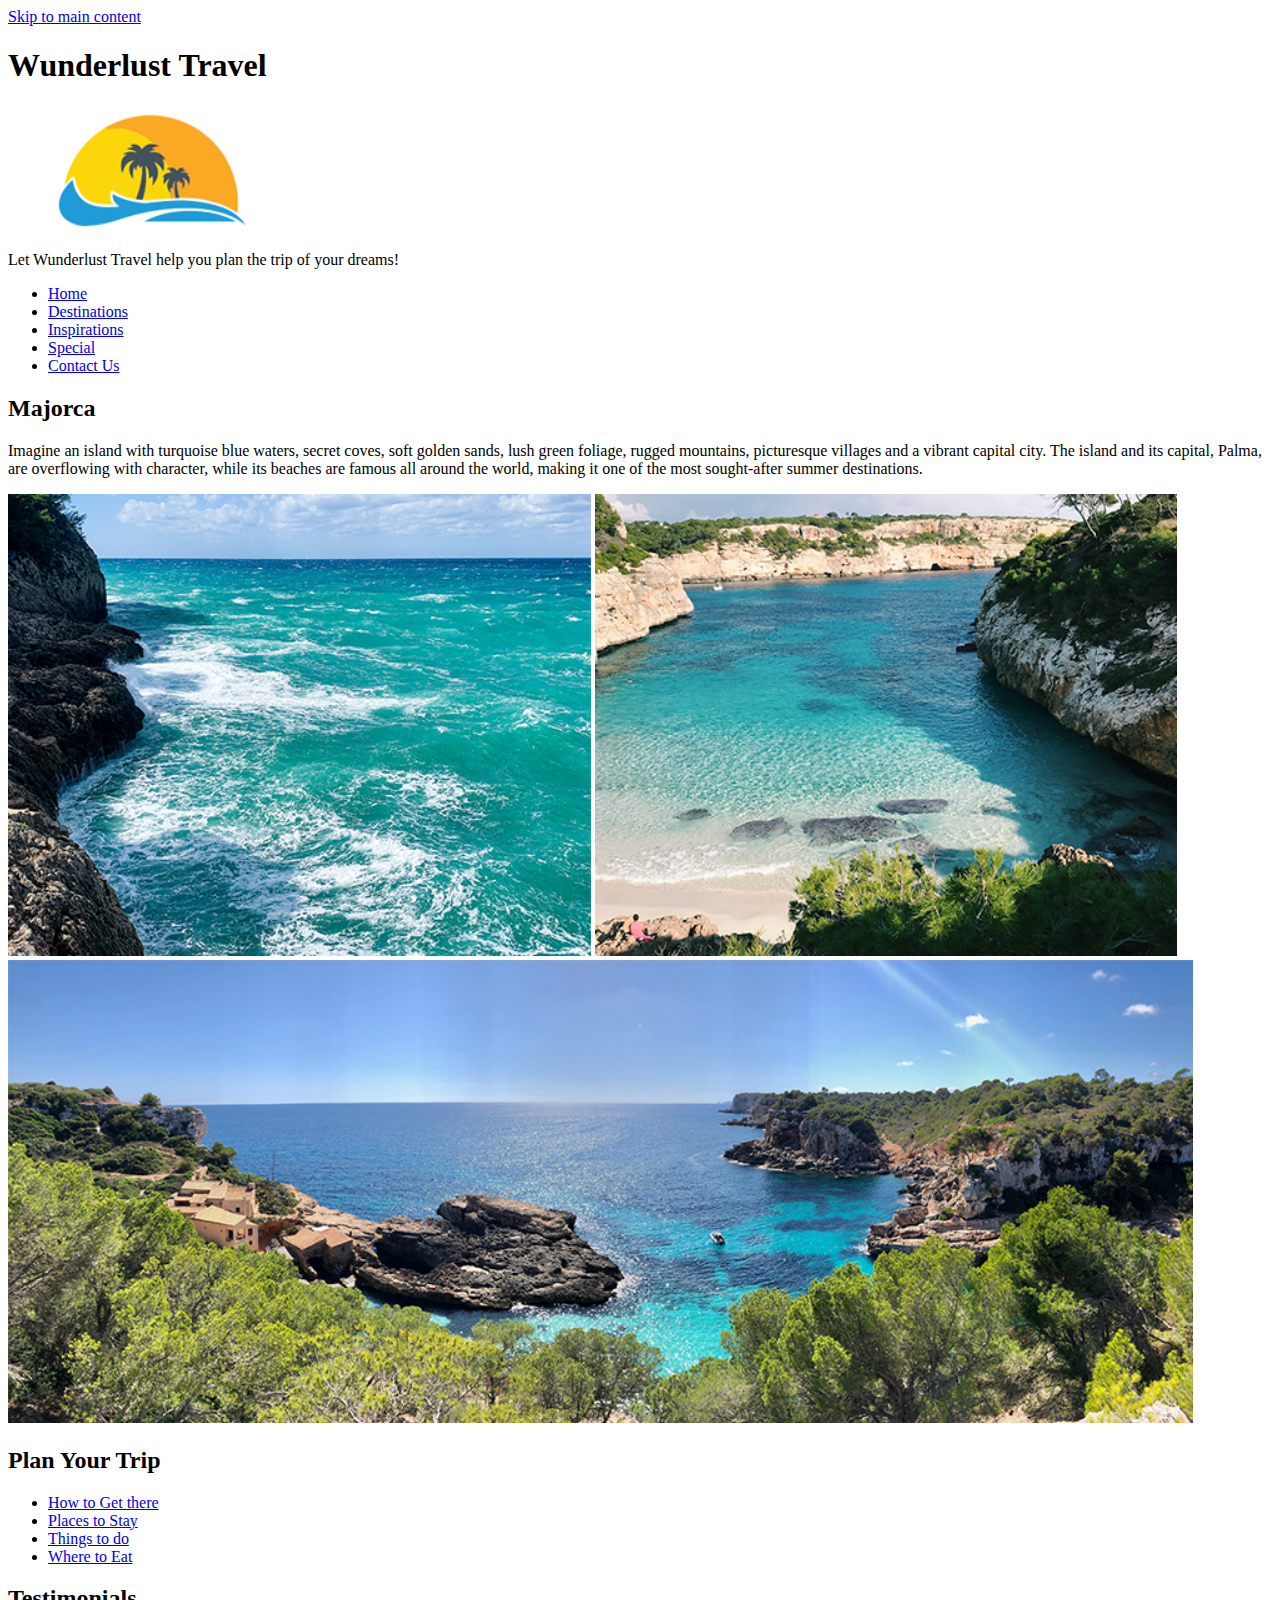
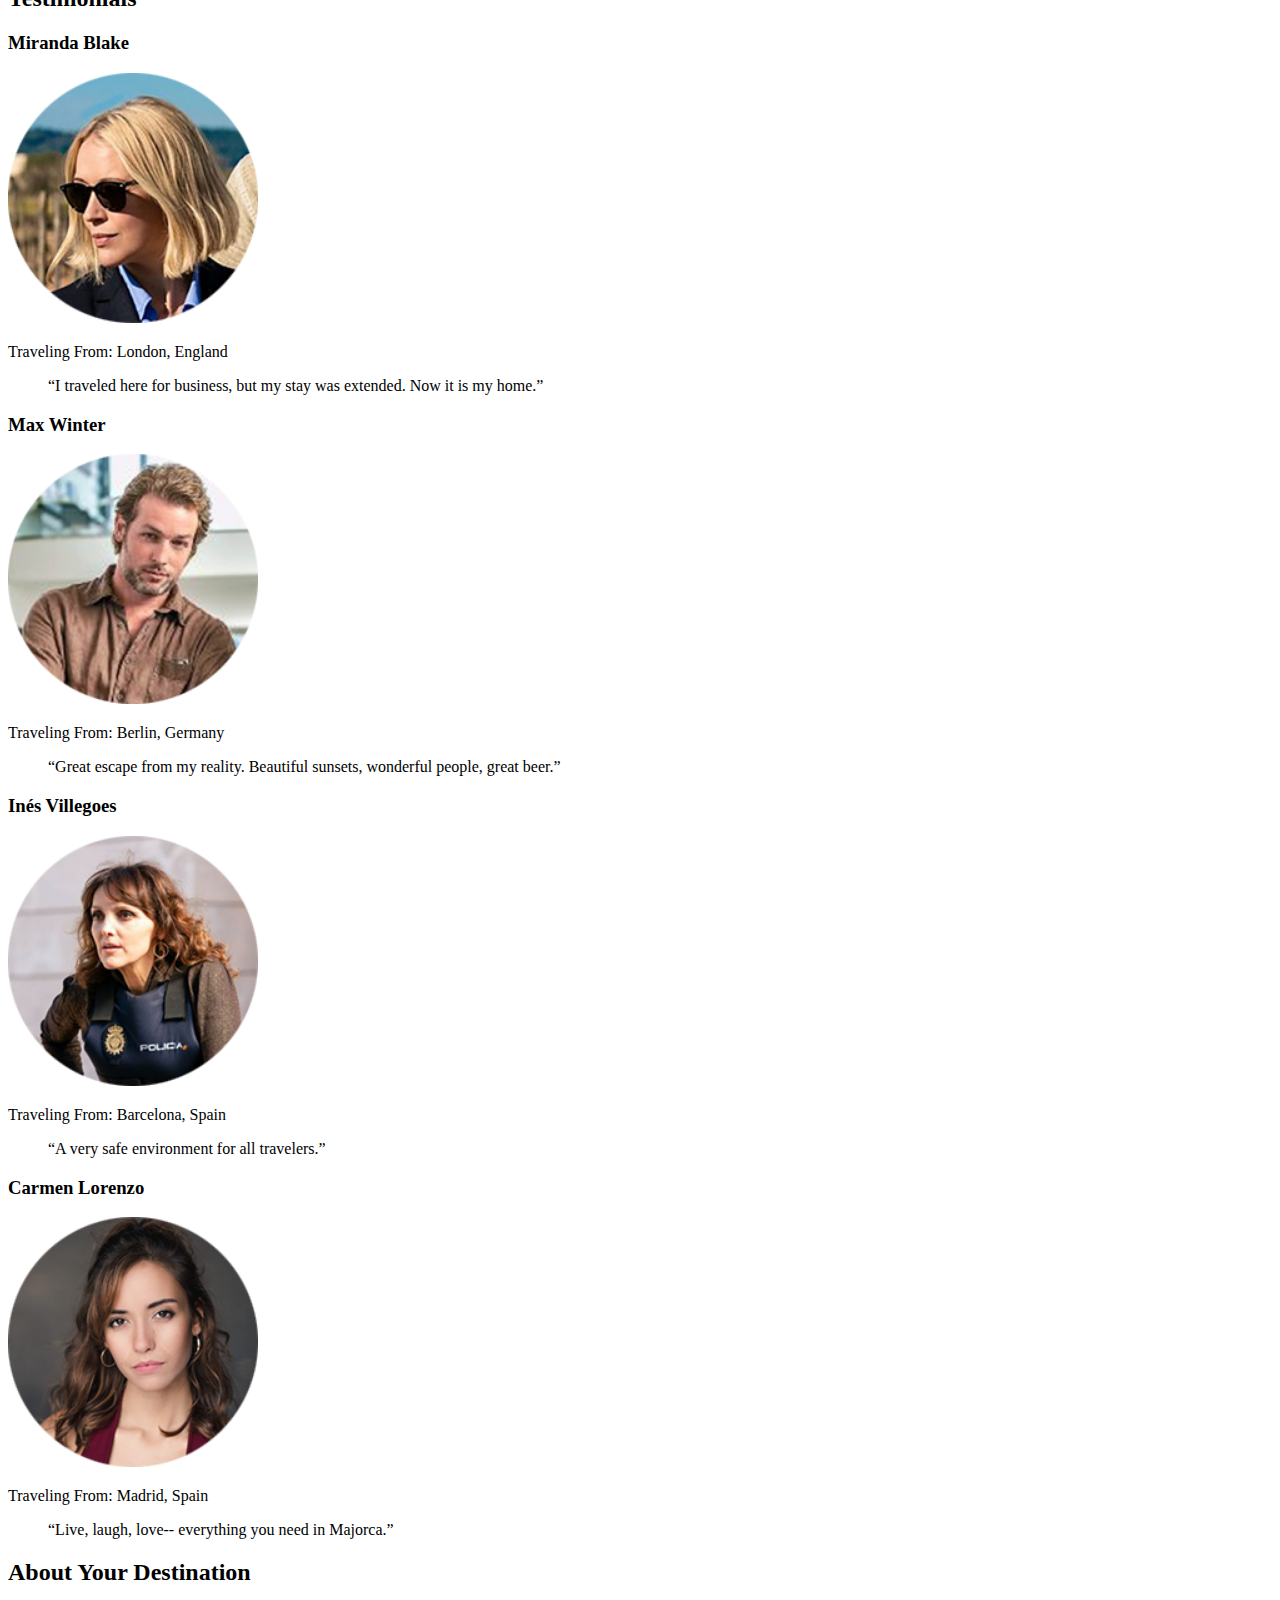
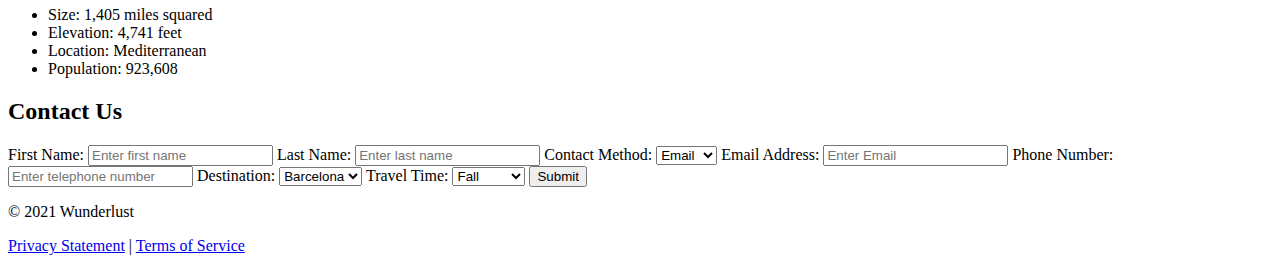
==== index.html @ 9fc20372 "added images" ====
<!DOCTYPE html>
<html lang="en">

<head>
    <meta charset="UTF-8">
    <meta name="viewport" content="width=device-width, initial-scale=1.0">
    <meta name="author" content="Mitchell Laypath">
    <title>Wunderlust Travel</title>
</head>

<body>
    <a href="#main-content" class="skip-to-main">Skip to main content</a>

    <header>
        <h1>Wunderlust Travel</h1>
        <img src="images/logo-L.png" srcset="images/logo-S.png 320w, images/logo-M.png 780w, images/logo-L.png 1024w" alt="Wunderlust Travel Logo of a wave with a sunset and palm tree in the background">
        <p>Let Wunderlust Travel help you plan the trip of your dreams!</p>
        <nav>
            <ul>
                <li><a href="index.html">Home</a></li>
                <li><a href="destinations.html">Destinations</a></li>
                <li><a href="inspirations.html">Inspirations</a></li>
                <li><a href="special.html">Special</a></li>
                <li><a href="contact.html">Contact Us</a></li>
            </ul>
        </nav>
    </header>

    <main id="main-content">
        <section>
            <h2>Majorca</h2>
            <p>Imagine an island with turquoise blue waters, secret coves, soft golden sands, lush green foliage, rugged
                mountains, picturesque villages and a vibrant capital city. The island and its capital, Palma, are
                overflowing with character, while its beaches are famous all around the world, making it one of the most
                sought-after summer destinations.</p>
            <img src="images/majorca-waves-S.png"
                srcset="images/majorca-waves-S.png 320w, images/majorca-waves-M.png 780w, images/majorca-waves-L.png 1024w"
                alt="Waves in Majorca splashing against the shore">
            <img src="images/majorca-beach-S.png"
                srcset="images/majorca-beach-S.png 320w, images/majorca-beach-M.png 780w, images/majorca-beach-L.png 1024w"
                alt="Beach in Majorca">
            <img src="images/majorca-cove-S.png"
                srcset="images/majorca-cove-S.png 320w, images/majorca-cove-M.png 780w, images/majorca-cove-L.png 1024w"
                alt="Cove in Majorca">
        </section>

        <section>
            <h2>Plan Your Trip</h2>
            <ul>
                <li><a href="#" title="Search for flights">How to Get there</a></li>
                <li><a href="#" title="Search for Hotels">Places to Stay</a></li>
                <li><a href="#" title="Search for Activities">Things to do</a></li>
                <li><a href="#" title="Search for Restaurants">Where to Eat</a></li>
            </ul>
        </section>

        <section>
            <h2>Testimonials</h2>
            <article>
                <h3>Miranda Blake</h3>
                <img src="images/miranda-blake-S.png"
                    srcset="images/miranda-blake-S.png 320w, images/miranda-blake-M.png 780w, images/miranda-blake-L.png 1024w"
                    alt="Miranda Blake">
                <p>Traveling From: London, England</p>
                <blockquote>“I traveled here for business, but my stay was extended. Now it is my home.”</blockquote>
            </article>
            <article>
                <h3>Max Winter</h3>
                <img src="images/max-winter-S.png"
                    srcset="images/max-winter-S.png 320w, images/max-winter-M.png 780w, images/max-winter-L.png 1024w" alt="Max Winter">
                <p>Traveling From: Berlin, Germany</p>
                <blockquote>“Great escape from my reality. Beautiful sunsets, wonderful people, great beer.”
                </blockquote>
            </article>
            <article>
                <h3>Inés Villegoes</h3>
                <img src="images/ines-villegoes-S.png"
                    srcset="images/ines-villegoes-S.png 320w, images/ines-villegoes-M.png 780w, images/ines-villegoes-L.png 1024w"
                    alt="Inés Villegoes">
                <p>Traveling From: Barcelona, Spain</p>
                <blockquote>“A very safe environment for all travelers.”</blockquote>
            </article>
            <article>
                <h3>Carmen Lorenzo</h3>
                <img src="images/carmen-lorenzo-S.png"
                    srcset="images/carmen-lorenzo-S.png 320w, images/carmen-lorenzo-M.png 780w, images/carmen-lorenzo-L.png 1024w"
                    alt="Carmen Lorenzo">
                <p>Traveling From: Madrid, Spain</p>
                <blockquote>“Live, laugh, love-- everything you need in Majorca.”</blockquote>
            </article>
        </section>

        <section>
            <h2>About Your Destination</h2>
            <ul>
                <li>Size: 1,405 miles squared</li>
                <li>Elevation: 4,741 feet</li>
                <li>Location: Mediterranean</li>
                <li>Population: 923,608</li>
            </ul>
        </section>

        <section>
            <h2>Contact Us</h2>
            <form action="/submit" method="post">
                <label for="first-name">First Name:</label>
                <input type="text" id="first-name" name="first-name" placeholder="Enter first name" required>

                <label for="last-name">Last Name:</label>
                <input type="text" id="last-name" name="last-name" placeholder="Enter last name" required>

                <label for="contact-method">Contact Method:</label>
                <select id="contact-method" name="contact-method" required>
                    <option value="email">Email</option>
                    <option value="text">Text</option>
                    <option value="phone">Phone</option>
                </select>

                <label for="email">Email Address:</label>
                <input type="email" id="email" name="email" placeholder="Enter Email" required>

                <label for="phone">Phone Number:</label>
                <input type="tel" id="phone" name="phone" placeholder="Enter telephone number" required>

                <label for="destination">Destination:</label>
                <select id="destination" name="destination" required>
                    <option value="barcelona">Barcelona</option>
                    <option value="granada">Granada</option>
                    <option value="ibiza">Ibiza</option>
                    <option value="madrid">Madrid</option>
                    <option value="majorca">Majorca</option>
                    <option value="seville">Seville</option>
                    <option value="tenerife">Tenerife</option>
                    <option value="valencia">Valencia</option>
                </select>

                <label for="travel-time">Travel Time:</label>
                <select id="travel-time" name="travel-time" required>
                    <option value="fall">Fall</option>
                    <option value="winter">Winter</option>
                    <option value="spring">Spring</option>
                    <option value="summer">Summer</option>
                    <option value="flexible">Flexible</option>
                </select>

                <button type="submit">Submit</button>
            </form>
        </section>
    </main>

    <footer>
        <p>© 2021 Wunderlust</p>
        <p><a href="privacy.html">Privacy Statement</a> | <a href="terms.html">Terms of Service</a></p>
    </footer>
</body>

</html>
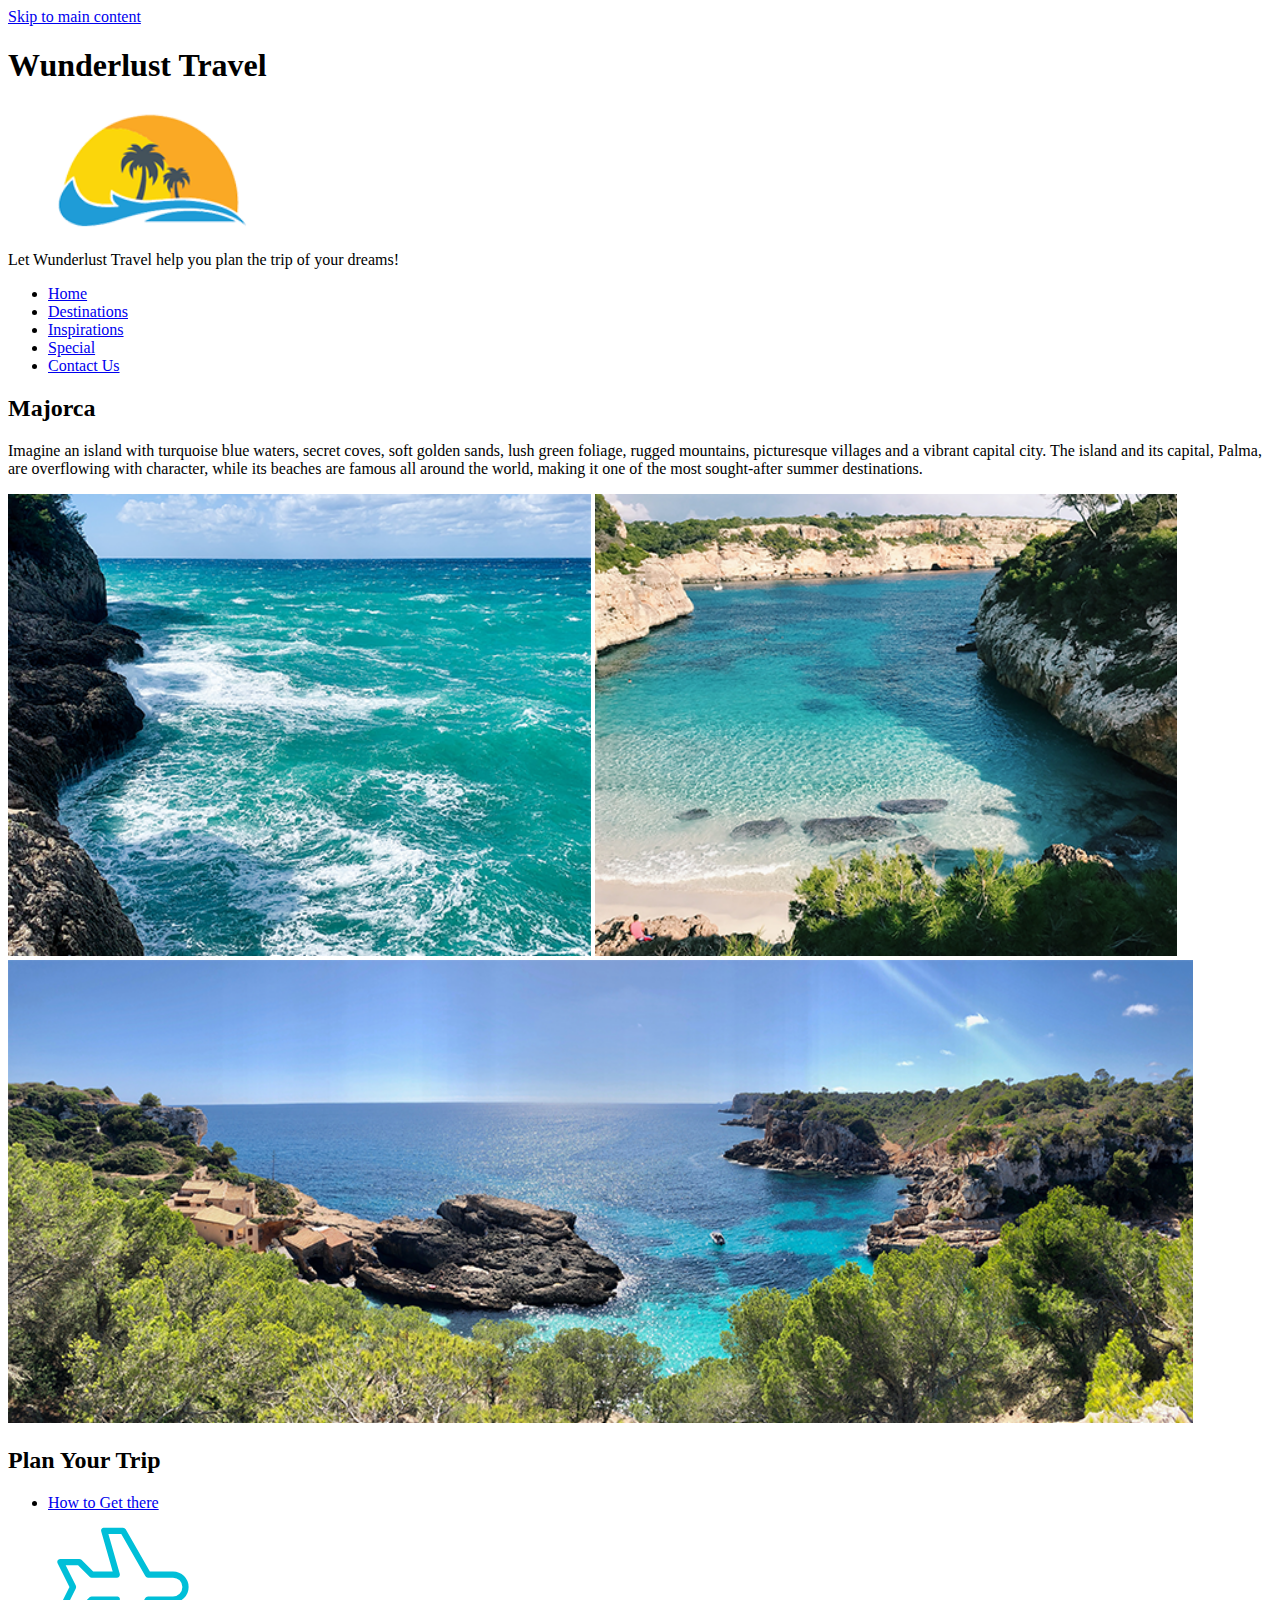
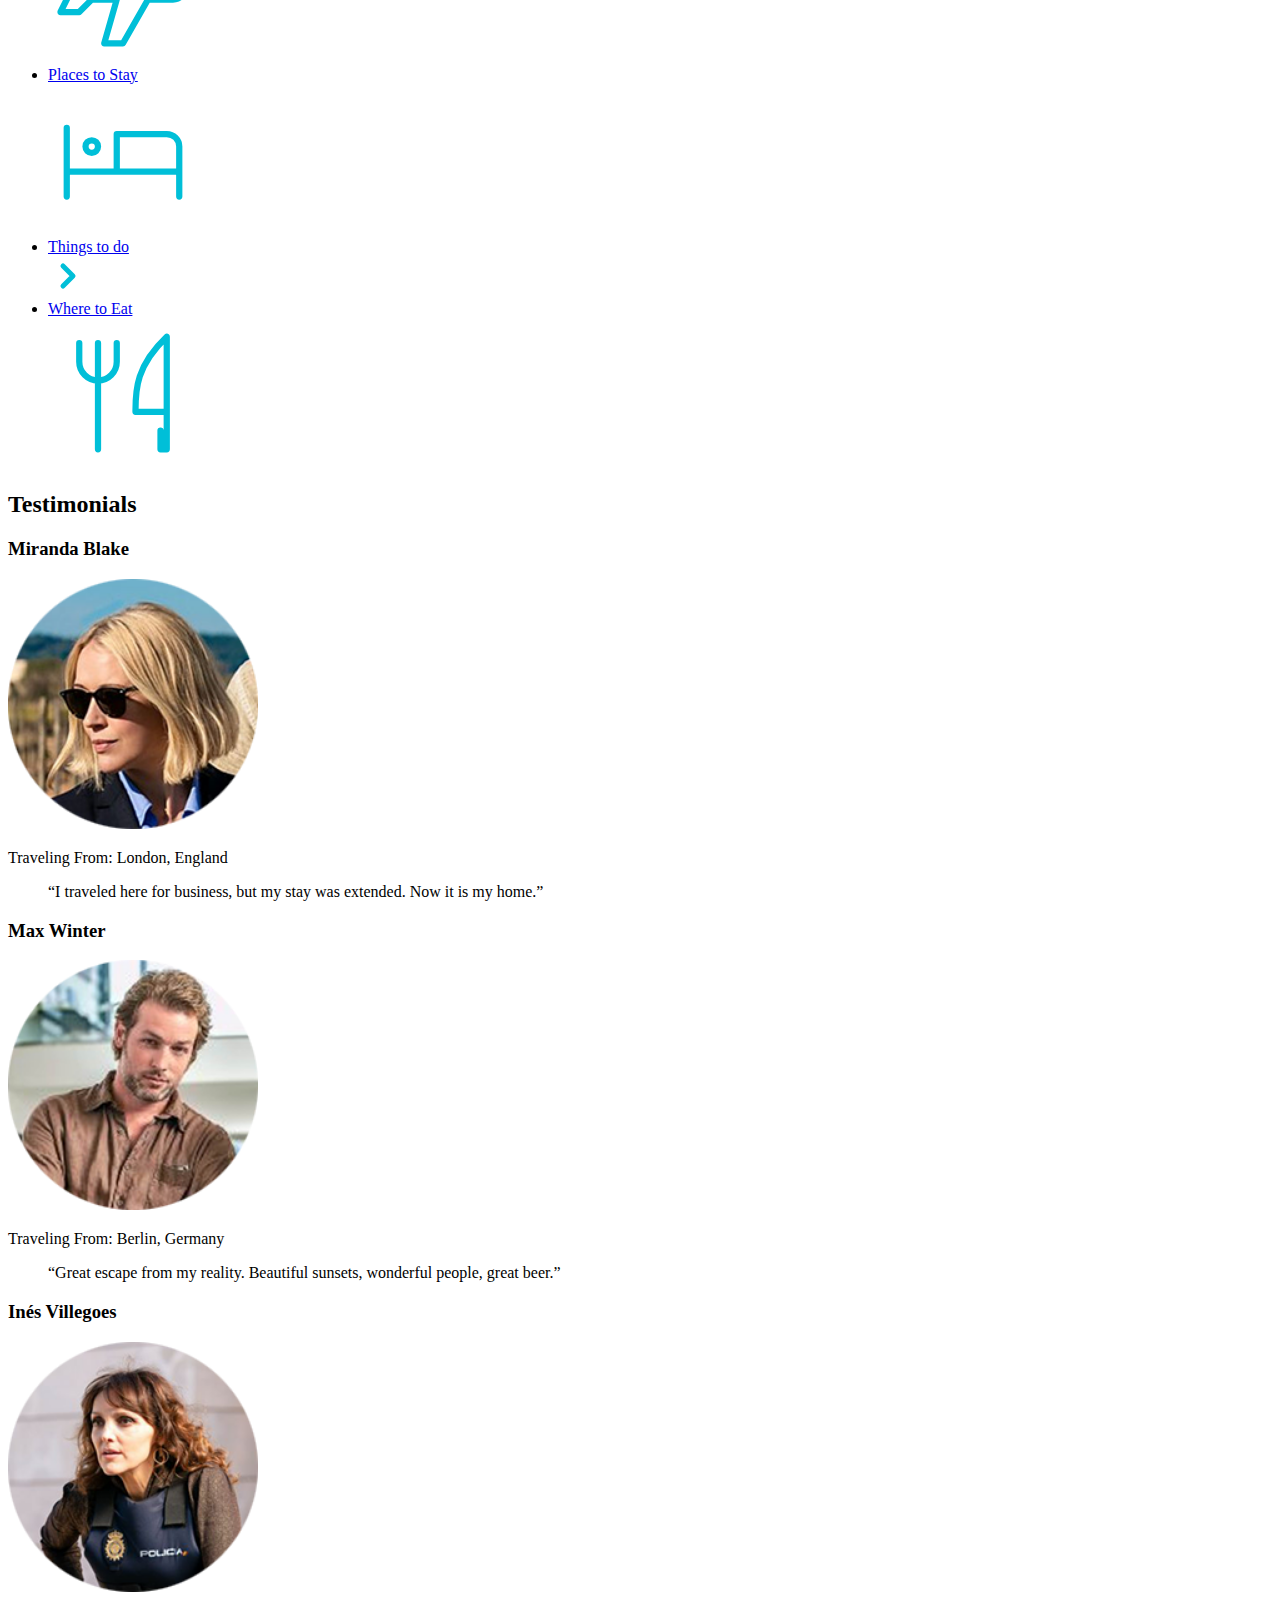
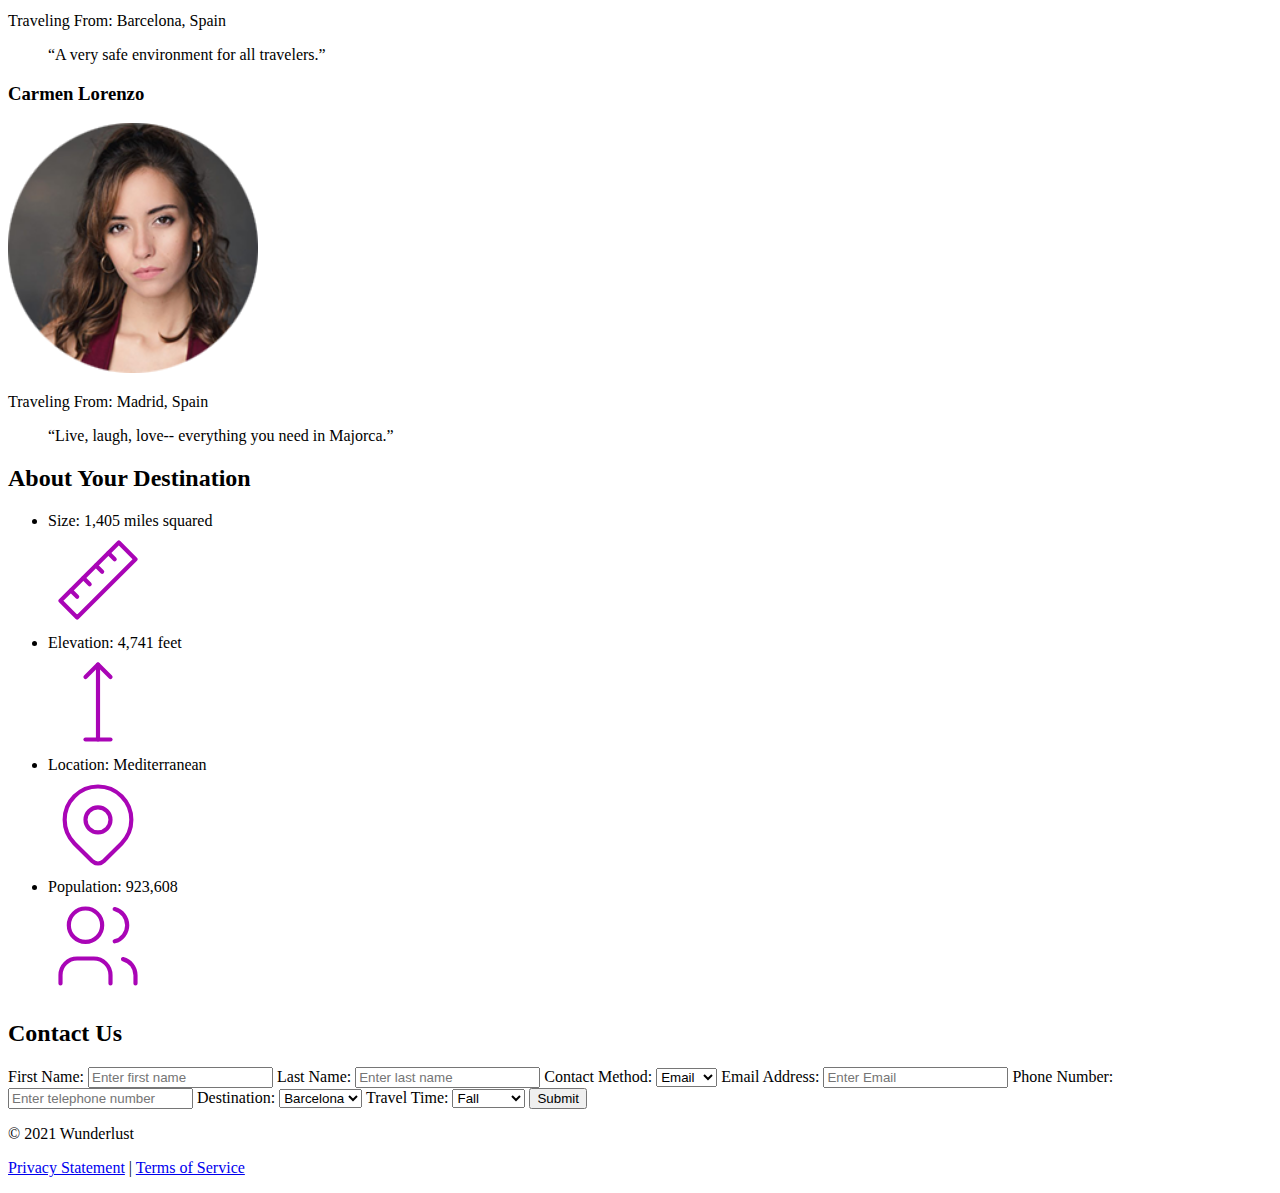
==== commit eedd6df6: "Update index.html" ====
--- a/index.html
+++ b/index.html
@@ -13,7 +13,8 @@
 
     <header>
         <h1>Wunderlust Travel</h1>
-        <img src="images/logo-L.png" srcset="images/logo-S.png 320w, images/logo-M.png 780w, images/logo-L.png 1024w" alt="Wunderlust Travel Logo of a wave with a sunset and palm tree in the background">
+        <img src="images/logo-L.png" srcset="images/logo-S.png 320w, images/logo-M.png 780w, images/logo-L.png 1024w"
+            alt="Wunderlust Travel Logo of a wave with a sunset and palm tree in the background">
         <p>Let Wunderlust Travel help you plan the trip of your dreams!</p>
         <nav>
             <ul>
@@ -48,9 +49,42 @@
             <h2>Plan Your Trip</h2>
             <ul>
                 <li><a href="#" title="Search for flights">How to Get there</a></li>
+                <svg xmlns="http://www.w3.org/2000/svg" class="icon icon-tabler icon-tabler-plane" width="150"
+                    height="150" viewBox="0 0 24 24" stroke-width="1" stroke="#00bfd8" fill="none"
+                    stroke-linecap="round" stroke-linejoin="round">
+                    <path stroke="none" d="M0 0h24v24H0z" fill="none" />
+                    <path d="M16 10h4a2 2 0 0 1 0 4h-4l-4 7h-3l2 -7h-4l-2 2h-3l2 -4l-2 -4h3l2 2h4l-2 -7h3z" />
+                </svg>
+
+
                 <li><a href="#" title="Search for Hotels">Places to Stay</a></li>
+                <svg xmlns="http://www.w3.org/2000/svg" class="icon icon-tabler icon-tabler-bed" width="150"
+                    height="150" viewBox="0 0 24 24" stroke-width="1" stroke="#00bfd8" fill="none"
+                    stroke-linecap="round" stroke-linejoin="round">
+                    <path stroke="none" d="M0 0h24v24H0z" fill="none" />
+                    <path d="M3 7v11m0 -4h18m0 4v-8a2 2 0 0 0 -2 -2h-8v6" />
+                    <circle cx="7" cy="10" r="1" />
+                </svg>
+
+
                 <li><a href="#" title="Search for Activities">Things to do</a></li>
+                <svg xmlns="http://www.w3.org/2000/svg" class="icon icon-tabler icon-tabler-chevron-right" width="40"
+                    height="40" viewBox="0 0 24 24" stroke-width="3" stroke="#00bfd8" fill="none" stroke-linecap="round"
+                    stroke-linejoin="round">
+                    <path stroke="none" d="M0 0h24v24H0z" fill="none" />
+                    <polyline points="9 6 15 12 9 18" />
+                </svg>
+
+
                 <li><a href="#" title="Search for Restaurants">Where to Eat</a></li>
+                <svg xmlns="http://www.w3.org/2000/svg" class="icon icon-tabler icon-tabler-tools-kitchen-2" width="150"
+                    height="150" viewBox="0 0 24 24" stroke-width="1" stroke="#00bfd8" fill="none"
+                    stroke-linecap="round" stroke-linejoin="round">
+                    <path stroke="none" d="M0 0h24v24H0z" fill="none" />
+                    <path
+                        d="M19 3v12h-5c-.023 -3.681 .184 -7.406 5 -12zm0 12v6h-1v-3m-10 -14v17m-3 -17v3a3 3 0 1 0 6 0v-3" />
+                </svg>
+
             </ul>
         </section>
 
@@ -67,7 +101,8 @@
             <article>
                 <h3>Max Winter</h3>
                 <img src="images/max-winter-S.png"
-                    srcset="images/max-winter-S.png 320w, images/max-winter-M.png 780w, images/max-winter-L.png 1024w" alt="Max Winter">
+                    srcset="images/max-winter-S.png 320w, images/max-winter-M.png 780w, images/max-winter-L.png 1024w"
+                    alt="Max Winter">
                 <p>Traveling From: Berlin, Germany</p>
                 <blockquote>“Great escape from my reality. Beautiful sunsets, wonderful people, great beer.”
                 </blockquote>
@@ -94,9 +129,47 @@
             <h2>About Your Destination</h2>
             <ul>
                 <li>Size: 1,405 miles squared</li>
+                <svg xmlns="http://www.w3.org/2000/svg" class="icon icon-tabler icon-tabler-ruler-2" width="100"
+                    height="100" viewBox="0 0 24 24" stroke-width="1" stroke="#a905b6" fill="none"
+                    stroke-linecap="round" stroke-linejoin="round">
+                    <path stroke="none" d="M0 0h24v24H0z" fill="none" />
+                    <path d="M17 3l4 4l-14 14l-4 -4z" />
+                    <path d="M16 7l-1.5 -1.5" />
+                    <path d="M13 10l-1.5 -1.5" />
+                    <path d="M10 13l-1.5 -1.5" />
+                    <path d="M7 16l-1.5 -1.5" />
+                </svg>
+
                 <li>Elevation: 4,741 feet</li>
+                <svg xmlns="http://www.w3.org/2000/svg" class="icon icon-tabler icon-tabler-arrow-top-bar" width="100"
+                    height="100" viewBox="0 0 24 24" stroke-width="1" stroke="#a905b6" fill="none"
+                    stroke-linecap="round" stroke-linejoin="round">
+                    <path stroke="none" d="M0 0h24v24H0z" fill="none" />
+                    <line x1="12" y1="21" x2="12" y2="3" />
+                    <path d="M15 6l-3 -3l-3 3" />
+                    <line x1="9" y1="21" x2="15" y2="21" />
+                </svg>
+
                 <li>Location: Mediterranean</li>
+                <svg xmlns="http://www.w3.org/2000/svg" class="icon icon-tabler icon-tabler-map-pin" width="100"
+                    height="100" viewBox="0 0 24 24" stroke-width="1" stroke="#a905b6" fill="none"
+                    stroke-linecap="round" stroke-linejoin="round">
+                    <path stroke="none" d="M0 0h24v24H0z" fill="none" />
+                    <circle cx="12" cy="11" r="3" />
+                    <path d="M17.657 16.657l-4.243 4.243a2 2 0 0 1 -2.827 0l-4.244 -4.243a8 8 0 1 1 11.314 0z" />
+                </svg>
+
                 <li>Population: 923,608</li>
+                <svg xmlns="http://www.w3.org/2000/svg" class="icon icon-tabler icon-tabler-users" width="100"
+                    height="100" viewBox="0 0 24 24" stroke-width="1" stroke="#a905b6" fill="none"
+                    stroke-linecap="round" stroke-linejoin="round">
+                    <path stroke="none" d="M0 0h24v24H0z" fill="none" />
+                    <circle cx="9" cy="7" r="4" />
+                    <path d="M3 21v-2a4 4 0 0 1 4 -4h4a4 4 0 0 1 4 4v2" />
+                    <path d="M16 3.13a4 4 0 0 1 0 7.75" />
+                    <path d="M21 21v-2a4 4 0 0 0 -3 -3.85" />
+                </svg>
+
             </ul>
         </section>
 
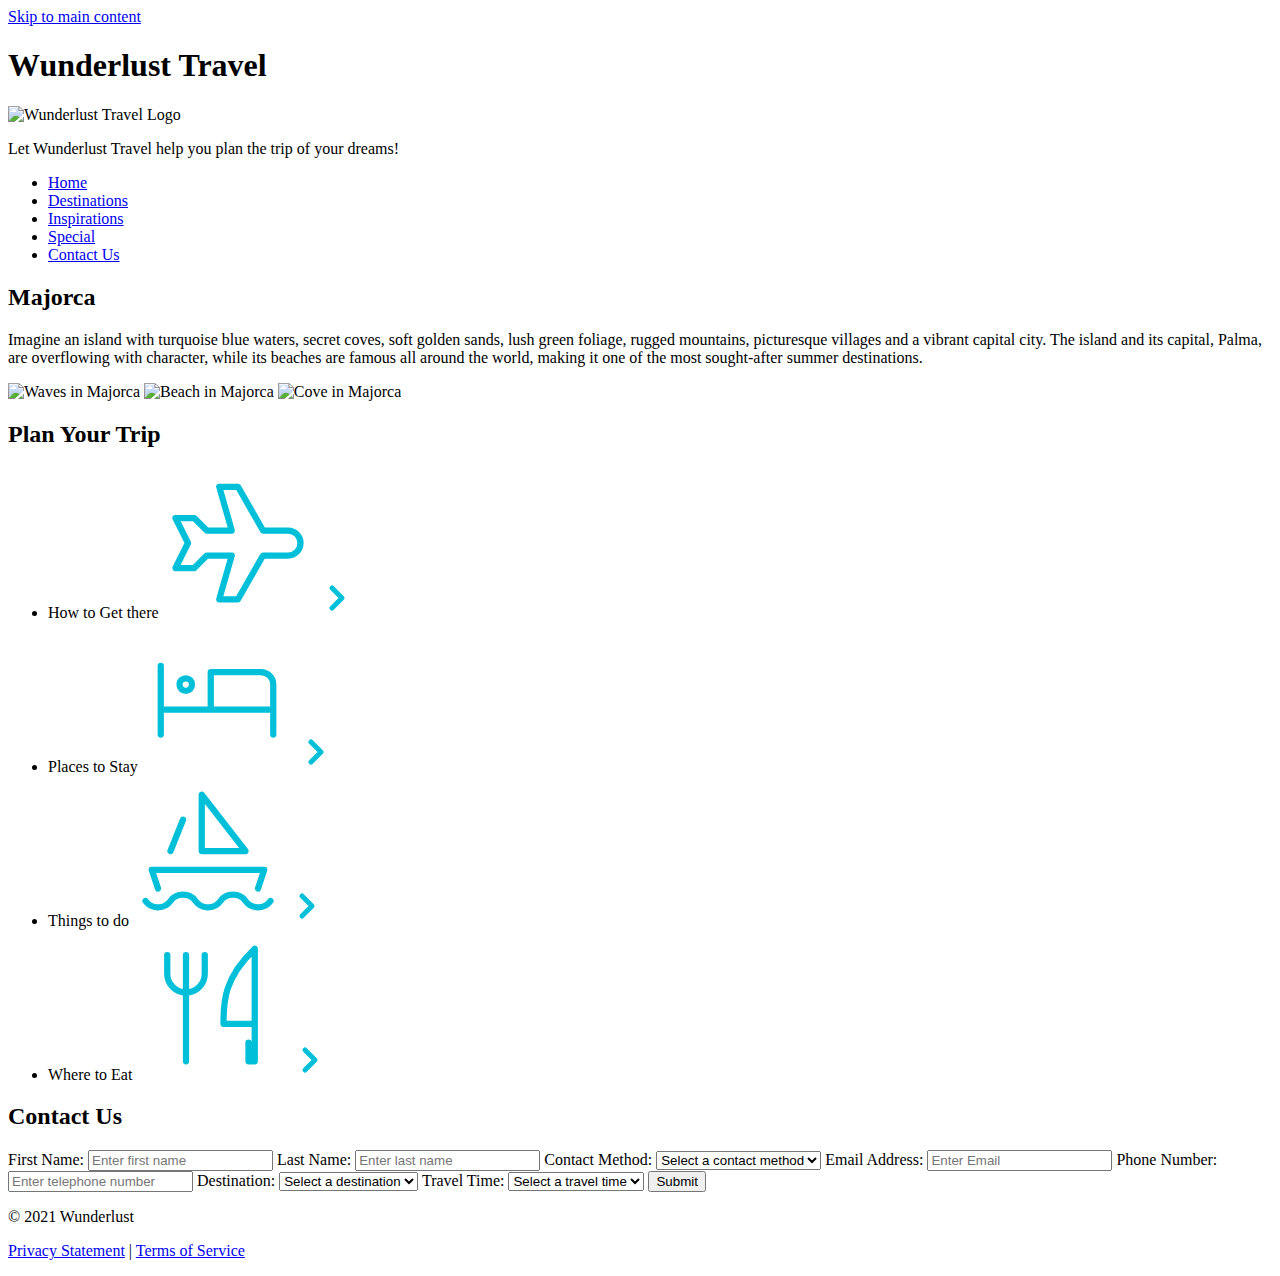
==== commit ae3103e5: "Update index.html" ====
--- a/index.html
+++ b/index.html
@@ -13,8 +13,8 @@
 
     <header>
         <h1>Wunderlust Travel</h1>
-        <img src="images/logo-L.png" srcset="images/logo-S.png 320w, images/logo-M.png 780w, images/logo-L.png 1024w"
-            alt="Wunderlust Travel Logo of a wave with a sunset and palm tree in the background">
+        <img src="logo-L.png" srcset="logo-S.png 320w, logo-M.png 780w, logo-L.png 1024w"
+            sizes="(max-width: 320px) 100vw, (max-width: 780px) 50vw, 33vw" alt="Wunderlust Travel Logo">
         <p>Let Wunderlust Travel help you plan the trip of your dreams!</p>
         <nav>
             <ul>
@@ -34,142 +34,94 @@
                 mountains, picturesque villages and a vibrant capital city. The island and its capital, Palma, are
                 overflowing with character, while its beaches are famous all around the world, making it one of the most
                 sought-after summer destinations.</p>
-            <img src="images/majorca-waves-S.png"
-                srcset="images/majorca-waves-S.png 320w, images/majorca-waves-M.png 780w, images/majorca-waves-L.png 1024w"
-                alt="Waves in Majorca splashing against the shore">
-            <img src="images/majorca-beach-S.png"
-                srcset="images/majorca-beach-S.png 320w, images/majorca-beach-M.png 780w, images/majorca-beach-L.png 1024w"
-                alt="Beach in Majorca">
-            <img src="images/majorca-cove-S.png"
-                srcset="images/majorca-cove-S.png 320w, images/majorca-cove-M.png 780w, images/majorca-cove-L.png 1024w"
-                alt="Cove in Majorca">
+            <img src="majorca-waves-S.png"
+                srcset="majorca-waves-S.png 320w, majorca-waves-M.png 780w, majorca-waves-L.png 1024w"
+                sizes="(max-width: 320px) 100vw, (max-width: 780px) 50vw, 33vw" alt="Waves in Majorca">
+            <img src="majorca-beach-S.png"
+                srcset="majorca-beach-S.png 320w, majorca-beach-M.png 780w, majorca-beach-L.png 1024w"
+                sizes="(max-width: 320px) 100vw, (max-width: 780px) 50vw, 33vw" alt="Beach in Majorca">
+            <img src="majorca-cove-S.png"
+                srcset="majorca-cove-S.png 320w, majorca-cove-M.png 780w, majorca-cove-L.png 1024w"
+                sizes="(max-width: 320px) 100vw, (max-width: 780px) 50vw, 33vw" alt="Cove in Majorca">
         </section>
 
         <section>
             <h2>Plan Your Trip</h2>
             <ul>
-                <li><a href="#" title="Search for flights">How to Get there</a></li>
-                <svg xmlns="http://www.w3.org/2000/svg" class="icon icon-tabler icon-tabler-plane" width="150"
-                    height="150" viewBox="0 0 24 24" stroke-width="1" stroke="#00bfd8" fill="none"
-                    stroke-linecap="round" stroke-linejoin="round">
-                    <path stroke="none" d="M0 0h24v24H0z" fill="none" />
-                    <path d="M16 10h4a2 2 0 0 1 0 4h-4l-4 7h-3l2 -7h-4l-2 2h-3l2 -4l-2 -4h3l2 2h4l-2 -7h3z" />
-                </svg>
-
-
-                <li><a href="#" title="Search for Hotels">Places to Stay</a></li>
-                <svg xmlns="http://www.w3.org/2000/svg" class="icon icon-tabler icon-tabler-bed" width="150"
-                    height="150" viewBox="0 0 24 24" stroke-width="1" stroke="#00bfd8" fill="none"
-                    stroke-linecap="round" stroke-linejoin="round">
-                    <path stroke="none" d="M0 0h24v24H0z" fill="none" />
-                    <path d="M3 7v11m0 -4h18m0 4v-8a2 2 0 0 0 -2 -2h-8v6" />
-                    <circle cx="7" cy="10" r="1" />
-                </svg>
-
-
-                <li><a href="#" title="Search for Activities">Things to do</a></li>
-                <svg xmlns="http://www.w3.org/2000/svg" class="icon icon-tabler icon-tabler-chevron-right" width="40"
-                    height="40" viewBox="0 0 24 24" stroke-width="3" stroke="#00bfd8" fill="none" stroke-linecap="round"
-                    stroke-linejoin="round">
-                    <path stroke="none" d="M0 0h24v24H0z" fill="none" />
-                    <polyline points="9 6 15 12 9 18" />
-                </svg>
-
-
-                <li><a href="#" title="Search for Restaurants">Where to Eat</a></li>
-                <svg xmlns="http://www.w3.org/2000/svg" class="icon icon-tabler icon-tabler-tools-kitchen-2" width="150"
-                    height="150" viewBox="0 0 24 24" stroke-width="1" stroke="#00bfd8" fill="none"
-                    stroke-linecap="round" stroke-linejoin="round">
-                    <path stroke="none" d="M0 0h24v24H0z" fill="none" />
-                    <path
-                        d="M19 3v12h-5c-.023 -3.681 .184 -7.406 5 -12zm0 12v6h-1v-3m-10 -14v17m-3 -17v3a3 3 0 1 0 6 0v-3" />
-                </svg>
-
-            </ul>
-        </section>
-
-        <section>
-            <h2>Testimonials</h2>
-            <article>
-                <h3>Miranda Blake</h3>
-                <img src="images/miranda-blake-S.png"
-                    srcset="images/miranda-blake-S.png 320w, images/miranda-blake-M.png 780w, images/miranda-blake-L.png 1024w"
-                    alt="Miranda Blake">
-                <p>Traveling From: London, England</p>
-                <blockquote>“I traveled here for business, but my stay was extended. Now it is my home.”</blockquote>
-            </article>
-            <article>
-                <h3>Max Winter</h3>
-                <img src="images/max-winter-S.png"
-                    srcset="images/max-winter-S.png 320w, images/max-winter-M.png 780w, images/max-winter-L.png 1024w"
-                    alt="Max Winter">
-                <p>Traveling From: Berlin, Germany</p>
-                <blockquote>“Great escape from my reality. Beautiful sunsets, wonderful people, great beer.”
-                </blockquote>
-            </article>
-            <article>
-                <h3>Inés Villegoes</h3>
-                <img src="images/ines-villegoes-S.png"
-                    srcset="images/ines-villegoes-S.png 320w, images/ines-villegoes-M.png 780w, images/ines-villegoes-L.png 1024w"
-                    alt="Inés Villegoes">
-                <p>Traveling From: Barcelona, Spain</p>
-                <blockquote>“A very safe environment for all travelers.”</blockquote>
-            </article>
-            <article>
-                <h3>Carmen Lorenzo</h3>
-                <img src="images/carmen-lorenzo-S.png"
-                    srcset="images/carmen-lorenzo-S.png 320w, images/carmen-lorenzo-M.png 780w, images/carmen-lorenzo-L.png 1024w"
-                    alt="Carmen Lorenzo">
-                <p>Traveling From: Madrid, Spain</p>
-                <blockquote>“Live, laugh, love-- everything you need in Majorca.”</blockquote>
-            </article>
-        </section>
-
-        <section>
-            <h2>About Your Destination</h2>
-            <ul>
-                <li>Size: 1,405 miles squared</li>
-                <svg xmlns="http://www.w3.org/2000/svg" class="icon icon-tabler icon-tabler-ruler-2" width="100"
-                    height="100" viewBox="0 0 24 24" stroke-width="1" stroke="#a905b6" fill="none"
-                    stroke-linecap="round" stroke-linejoin="round">
-                    <path stroke="none" d="M0 0h24v24H0z" fill="none" />
-                    <path d="M17 3l4 4l-14 14l-4 -4z" />
-                    <path d="M16 7l-1.5 -1.5" />
-                    <path d="M13 10l-1.5 -1.5" />
-                    <path d="M10 13l-1.5 -1.5" />
-                    <path d="M7 16l-1.5 -1.5" />
-                </svg>
-
-                <li>Elevation: 4,741 feet</li>
-                <svg xmlns="http://www.w3.org/2000/svg" class="icon icon-tabler icon-tabler-arrow-top-bar" width="100"
-                    height="100" viewBox="0 0 24 24" stroke-width="1" stroke="#a905b6" fill="none"
-                    stroke-linecap="round" stroke-linejoin="round">
-                    <path stroke="none" d="M0 0h24v24H0z" fill="none" />
-                    <line x1="12" y1="21" x2="12" y2="3" />
-                    <path d="M15 6l-3 -3l-3 3" />
-                    <line x1="9" y1="21" x2="15" y2="21" />
-                </svg>
-
-                <li>Location: Mediterranean</li>
-                <svg xmlns="http://www.w3.org/2000/svg" class="icon icon-tabler icon-tabler-map-pin" width="100"
-                    height="100" viewBox="0 0 24 24" stroke-width="1" stroke="#a905b6" fill="none"
-                    stroke-linecap="round" stroke-linejoin="round">
-                    <path stroke="none" d="M0 0h24v24H0z" fill="none" />
-                    <circle cx="12" cy="11" r="3" />
-                    <path d="M17.657 16.657l-4.243 4.243a2 2 0 0 1 -2.827 0l-4.244 -4.243a8 8 0 1 1 11.314 0z" />
-                </svg>
-
-                <li>Population: 923,608</li>
-                <svg xmlns="http://www.w3.org/2000/svg" class="icon icon-tabler icon-tabler-users" width="100"
-                    height="100" viewBox="0 0 24 24" stroke-width="1" stroke="#a905b6" fill="none"
-                    stroke-linecap="round" stroke-linejoin="round">
-                    <path stroke="none" d="M0 0h24v24H0z" fill="none" />
-                    <circle cx="9" cy="7" r="4" />
-                    <path d="M3 21v-2a4 4 0 0 1 4 -4h4a4 4 0 0 1 4 4v2" />
-                    <path d="M16 3.13a4 4 0 0 1 0 7.75" />
-                    <path d="M21 21v-2a4 4 0 0 0 -3 -3.85" />
-                </svg>
-
+                <li>
+                    How to Get there
+                    <svg xmlns="http://www.w3.org/2000/svg" class="icon icon-tabler icon-tabler-plane" width="150"
+                        height="150" viewBox="0 0 24 24" stroke-width="1" stroke="#00bfd8" fill="none"
+                        stroke-linecap="round" stroke-linejoin="round">
+                        <path stroke="none" d="M0 0h24v24H0z" fill="none" />
+                        <path d="M16 10h4a2 2 0 0 1 0 4h-4l-4 7h-3l2 -7h-4l-2 2h-3l2 -4l-2 -4h3l2 2h4l-2 -7h3z" />
+                    </svg>
+                    <a href="#" title="Search for flights">
+                        <svg xmlns="http://www.w3.org/2000/svg" class="icon icon-tabler icon-tabler-chevron-right"
+                            width="40" height="40" viewBox="0 0 24 24" stroke-width="3" stroke="#00bfd8" fill="none"
+                            stroke-linecap="round" stroke-linejoin="round">
+                            <path stroke="none" d="M0 0h24v24H0z" fill="none" />
+                            <polyline points="9 6 15 12 9 18" />
+                        </svg>
+                    </a>
+                </li>
+                <li>
+                    Places to Stay
+                    <svg xmlns="http://www.w3.org/2000/svg" class="icon icon-tabler icon-tabler-bed" width="150"
+                        height="150" viewBox="0 0 24 24" stroke-width="1" stroke="#00bfd8" fill="none"
+                        stroke-linecap="round" stroke-linejoin="round">
+                        <path stroke="none" d="M0 0h24v24H0z" fill="none" />
+                        <path d="M3 7v11m0 -4h18m0 4v-8a2 2 0 0 0 -2 -2h-8v6" />
+                        <circle cx="7" cy="10" r="1" />
+                    </svg>
+                    <a href="#" title="Search for Hotels">
+                        <svg xmlns="http://www.w3.org/2000/svg" class="icon icon-tabler icon-tabler-chevron-right"
+                            width="40" height="40" viewBox="0 0 24 24" stroke-width="3" stroke="#00bfd8" fill="none"
+                            stroke-linecap="round" stroke-linejoin="round">
+                            <path stroke="none" d="M0 0h24v24H0z" fill="none" />
+                            <polyline points="9 6 15 12 9 18" />
+                        </svg>
+                    </a>
+                </li>
+                <li>
+                    Things to do
+                    <svg xmlns="http://www.w3.org/2000/svg" class="icon icon-tabler icon-tabler-sailboat" width="150"
+                        height="150" viewBox="0 0 24 24" stroke-width="1" stroke="#00bfd8" fill="none"
+                        stroke-linecap="round" stroke-linejoin="round">
+                        <path stroke="none" d="M0 0h24v24H0z" fill="none" />
+                        <path
+                            d="M2 20a2.4 2.4 0 0 0 2 1a2.4 2.4 0 0 0 2 -1a2.4 2.4 0 0 1 2 -1a2.4 2.4 0 0 1 2 1a2.4 2.4 0 0 0 2 1a2.4 2.4 0 0 0 2 -1a2.4 2.4 0 0 1 2 -1a2.4 2.4 0 0 1 2 1a2.4 2.4 0 0 0 2 1a2.4 2.4 0 0 0 2 -1" />
+                        <path d="M4 18l-1 -3h18l-1 3" />
+                        <path d="M11 12h7l-7 -9v9" />
+                        <line x1="8" y1="7" x2="6" y2="12" />
+                    </svg>
+                    <a href="#" title="Search for Activities">
+                        <svg xmlns="http://www.w3.org/2000/svg" class="icon icon-tabler icon-tabler-chevron-right"
+                            width="40" height="40" viewBox="0 0 24 24" stroke-width="3" stroke="#00bfd8" fill="none"
+                            stroke-linecap="round" stroke-linejoin="round">
+                            <path stroke="none" d="M0 0h24v24H0z" fill="none" />
+                            <polyline points="9 6 15 12 9 18" />
+                        </svg>
+                    </a>
+                </li>
+                <li>
+                    Where to Eat
+                    <svg xmlns="http://www.w3.org/2000/svg" class="icon icon-tabler icon-tabler-tools-kitchen-2"
+                        width="150" height="150" viewBox="0 0 24 24" stroke-width="1" stroke="#00bfd8" fill="none"
+                        stroke-linecap="round" stroke-linejoin="round">
+                        <path stroke="none" d="M0 0h24v24H0z" fill="none" />
+                        <path
+                            d="M19 3v12h-5c-.023 -3.681 .184 -7.406 5 -12zm0 12v6h-1v-3m-10 -14v17m-3 -17v3a3 3 0 1 0 6 0v-3" />
+                    </svg>
+                    <a href="#" title="Search for Restaurants">
+                        <svg xmlns="http://www.w3.org/2000/svg" class="icon icon-tabler icon-tabler-chevron-right"
+                            width="40" height="40" viewBox="0 0 24 24" stroke-width="3" stroke="#00bfd8" fill="none"
+                            stroke-linecap="round" stroke-linejoin="round">
+                            <path stroke="none" d="M0 0h24v24H0z" fill="none" />
+                            <polyline points="9 6 15 12 9 18" />
+                        </svg>
+                    </a>
+                </li>
             </ul>
         </section>
 
@@ -184,6 +136,7 @@
 
                 <label for="contact-method">Contact Method:</label>
                 <select id="contact-method" name="contact-method" required>
+                    <option value="" disabled selected>Select a contact method</option>
                     <option value="email">Email</option>
                     <option value="text">Text</option>
                     <option value="phone">Phone</option>
@@ -197,6 +150,7 @@
 
                 <label for="destination">Destination:</label>
                 <select id="destination" name="destination" required>
+                    <option value="" disabled selected>Select a destination</option>
                     <option value="barcelona">Barcelona</option>
                     <option value="granada">Granada</option>
                     <option value="ibiza">Ibiza</option>
@@ -209,6 +163,7 @@
 
                 <label for="travel-time">Travel Time:</label>
                 <select id="travel-time" name="travel-time" required>
+                    <option value="" disabled selected>Select a travel time</option>
                     <option value="fall">Fall</option>
                     <option value="winter">Winter</option>
                     <option value="spring">Spring</option>
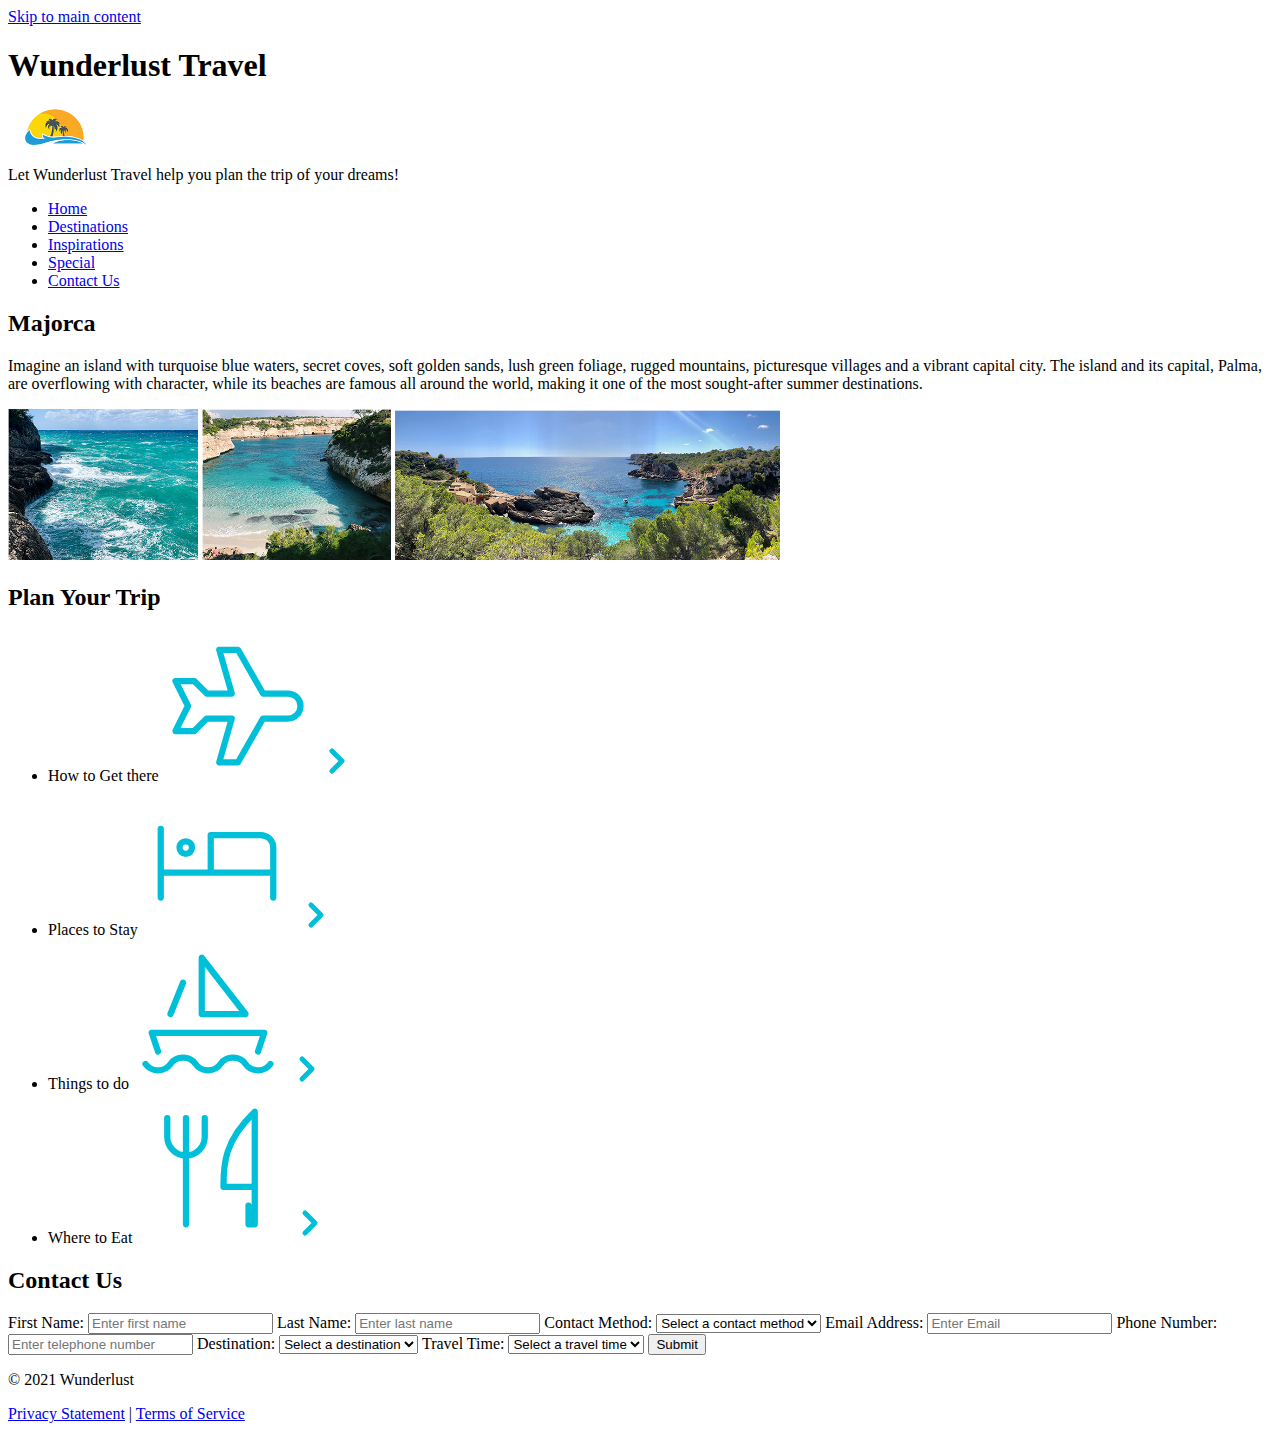
==== commit b453fcae: "Update index.html" ====
--- a/index.html
+++ b/index.html
@@ -13,7 +13,7 @@
 
     <header>
         <h1>Wunderlust Travel</h1>
-        <img src="logo-L.png" srcset="logo-S.png 320w, logo-M.png 780w, logo-L.png 1024w"
+        <img src="images/logo-L.png" srcset="images/logo-S.png 320w, images/logo-M.png 780w, images/logo-L.png 1024w"
             sizes="(max-width: 320px) 100vw, (max-width: 780px) 50vw, 33vw" alt="Wunderlust Travel Logo">
         <p>Let Wunderlust Travel help you plan the trip of your dreams!</p>
         <nav>
@@ -34,14 +34,14 @@
                 mountains, picturesque villages and a vibrant capital city. The island and its capital, Palma, are
                 overflowing with character, while its beaches are famous all around the world, making it one of the most
                 sought-after summer destinations.</p>
-            <img src="majorca-waves-S.png"
-                srcset="majorca-waves-S.png 320w, majorca-waves-M.png 780w, majorca-waves-L.png 1024w"
+            <img src="images/majorca-waves-S.png"
+                srcset="images/majorca-waves-S.png 320w, images/majorca-waves-M.png 780w, images/majorca-waves-L.png 1024w"
                 sizes="(max-width: 320px) 100vw, (max-width: 780px) 50vw, 33vw" alt="Waves in Majorca">
-            <img src="majorca-beach-S.png"
-                srcset="majorca-beach-S.png 320w, majorca-beach-M.png 780w, majorca-beach-L.png 1024w"
+            <img src="images/majorca-beach-S.png"
+                srcset="images/majorca-beach-S.png 320w, images/majorca-beach-M.png 780w, images/majorca-beach-L.png 1024w"
                 sizes="(max-width: 320px) 100vw, (max-width: 780px) 50vw, 33vw" alt="Beach in Majorca">
-            <img src="majorca-cove-S.png"
-                srcset="majorca-cove-S.png 320w, majorca-cove-M.png 780w, majorca-cove-L.png 1024w"
+            <img src="images/majorca-cove-S.png"
+                srcset="images/majorca-cove-S.png 320w, images/majorca-cove-M.png 780w, images/majorca-cove-L.png 1024w"
                 sizes="(max-width: 320px) 100vw, (max-width: 780px) 50vw, 33vw" alt="Cove in Majorca">
         </section>
 
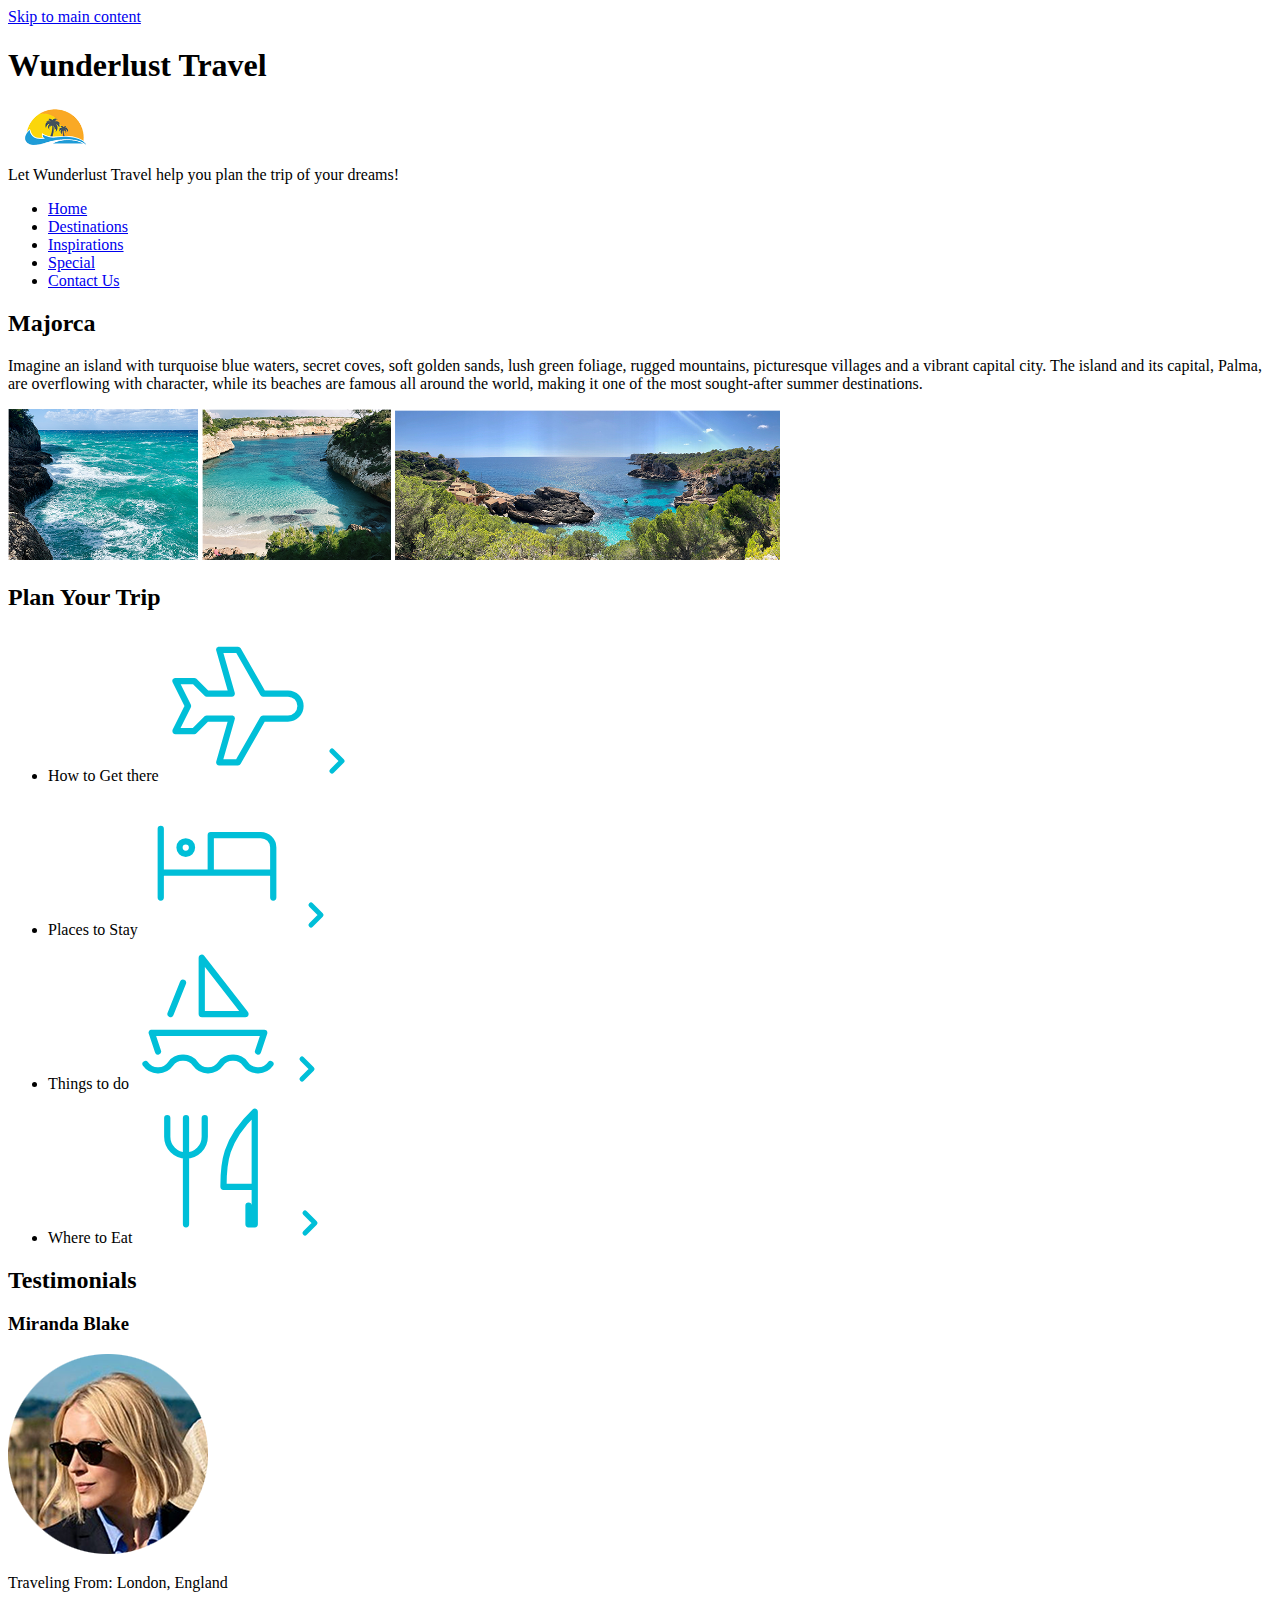
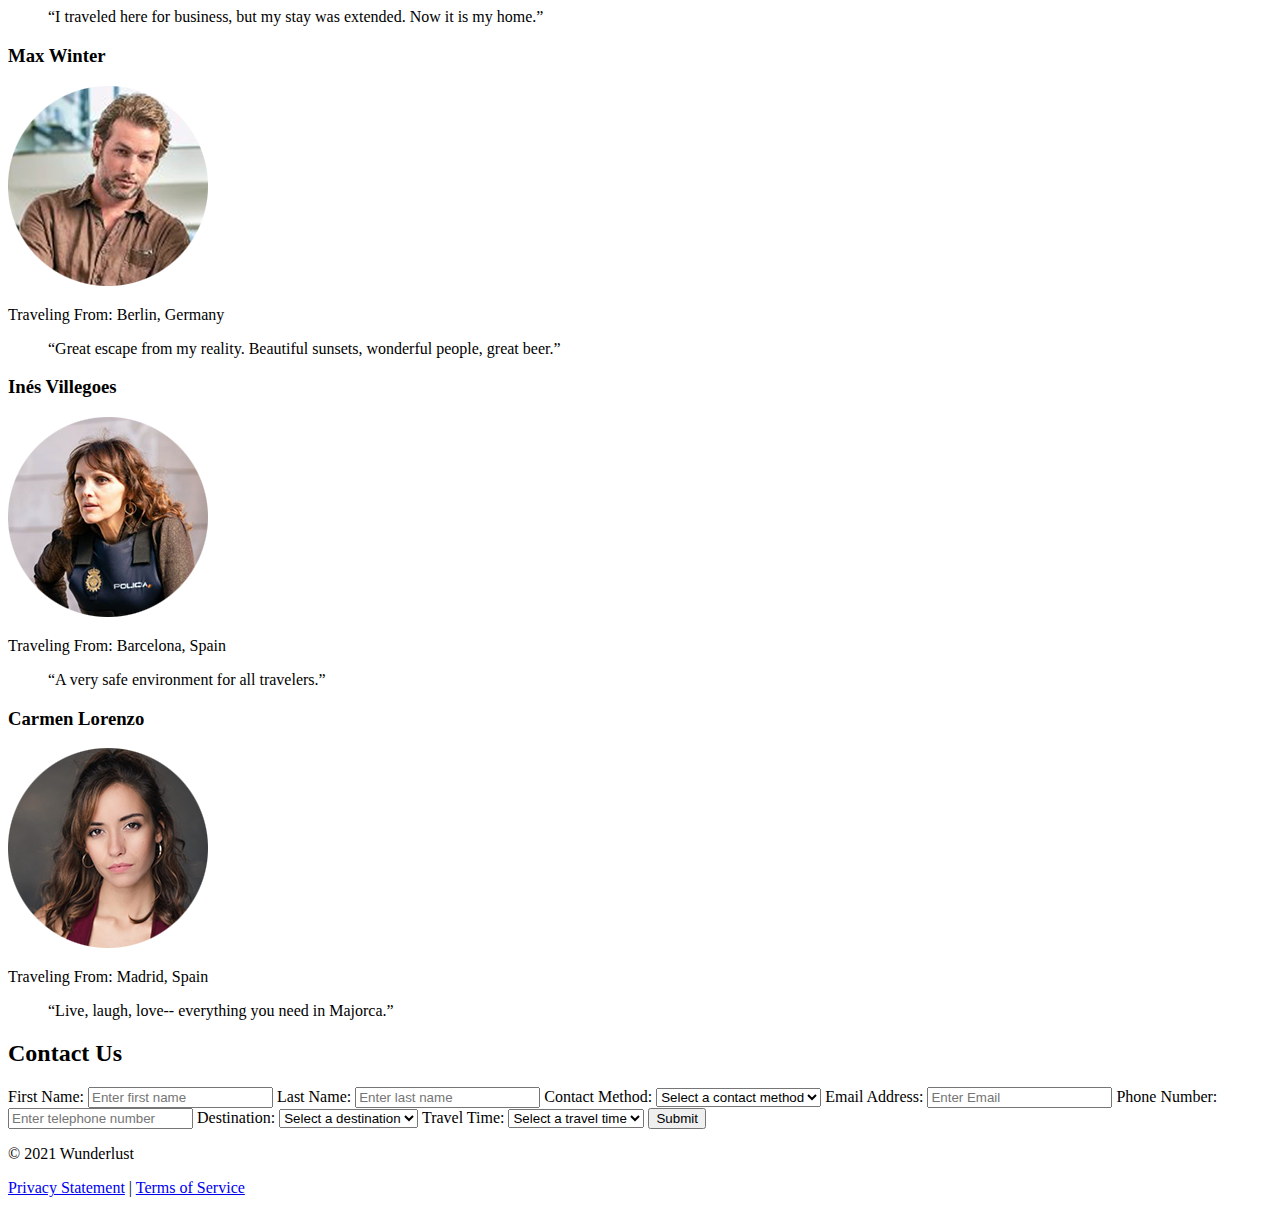
==== commit 57ad2587: "Update index.html" ====
--- a/index.html
+++ b/index.html
@@ -124,6 +124,42 @@
                 </li>
             </ul>
         </section>
+        <section>
+            <h2>Testimonials</h2>
+            <article>
+                <h3>Miranda Blake</h3>
+                <img src="images/miranda-blake-S.png"
+                    srcset="images/miranda-blake-S.png 320w, images/miranda-blake-M.png 780w, images/miranda-blake-L.png 1024w"
+                    sizes="(max-width: 320px) 320px, (max-width: 780px) 780px, 1024px" alt="Miranda Blake">
+                <p>Traveling From: London, England</p>
+                <blockquote>“I traveled here for business, but my stay was extended. Now it is my home.”</blockquote>
+            </article>
+            <article>
+                <h3>Max Winter</h3>
+                <img src="images/max-winter-S.png"
+                    srcset="images/max-winter-S.png 320w, images/max-winter-M.png 780w, images/max-winter-L.png 1024w"
+                    sizes="(max-width: 320px) 320px, (max-width: 780px) 780px, 1024px" alt="Max Winter">
+                <p>Traveling From: Berlin, Germany</p>
+                <blockquote>“Great escape from my reality. Beautiful sunsets, wonderful people, great beer.”
+                </blockquote>
+            </article>
+            <article>
+                <h3>Inés Villegoes</h3>
+                <img src="images/ines-villegoes-S.png"
+                    srcset="images/ines-villegoes-S.png 320w, images/ines-villegoes-M.png 780w, images/ines-villegoes-L.png 1024w"
+                    sizes="(max-width: 320px) 320px, (max-width: 780px) 780px, 1024px" alt="Inés Villegoes">
+                <p>Traveling From: Barcelona, Spain</p>
+                <blockquote>“A very safe environment for all travelers.”</blockquote>
+            </article>
+            <article>
+                <h3>Carmen Lorenzo</h3>
+                <img src="images/carmen-lorenzo-S.png"
+                    srcset="images/carmen-lorenzo-S.png 320w, images/carmen-lorenzo-M.png 780w, images/carmen-lorenzo-L.png 1024w"
+                    sizes="(max-width: 320px) 320px, (max-width: 780px) 780px, 1024px" alt="Carmen Lorenzo">
+                <p>Traveling From: Madrid, Spain</p>
+                <blockquote>“Live, laugh, love-- everything you need in Majorca.”</blockquote>
+            </article>
+        </section>
 
         <section>
             <h2>Contact Us</h2>
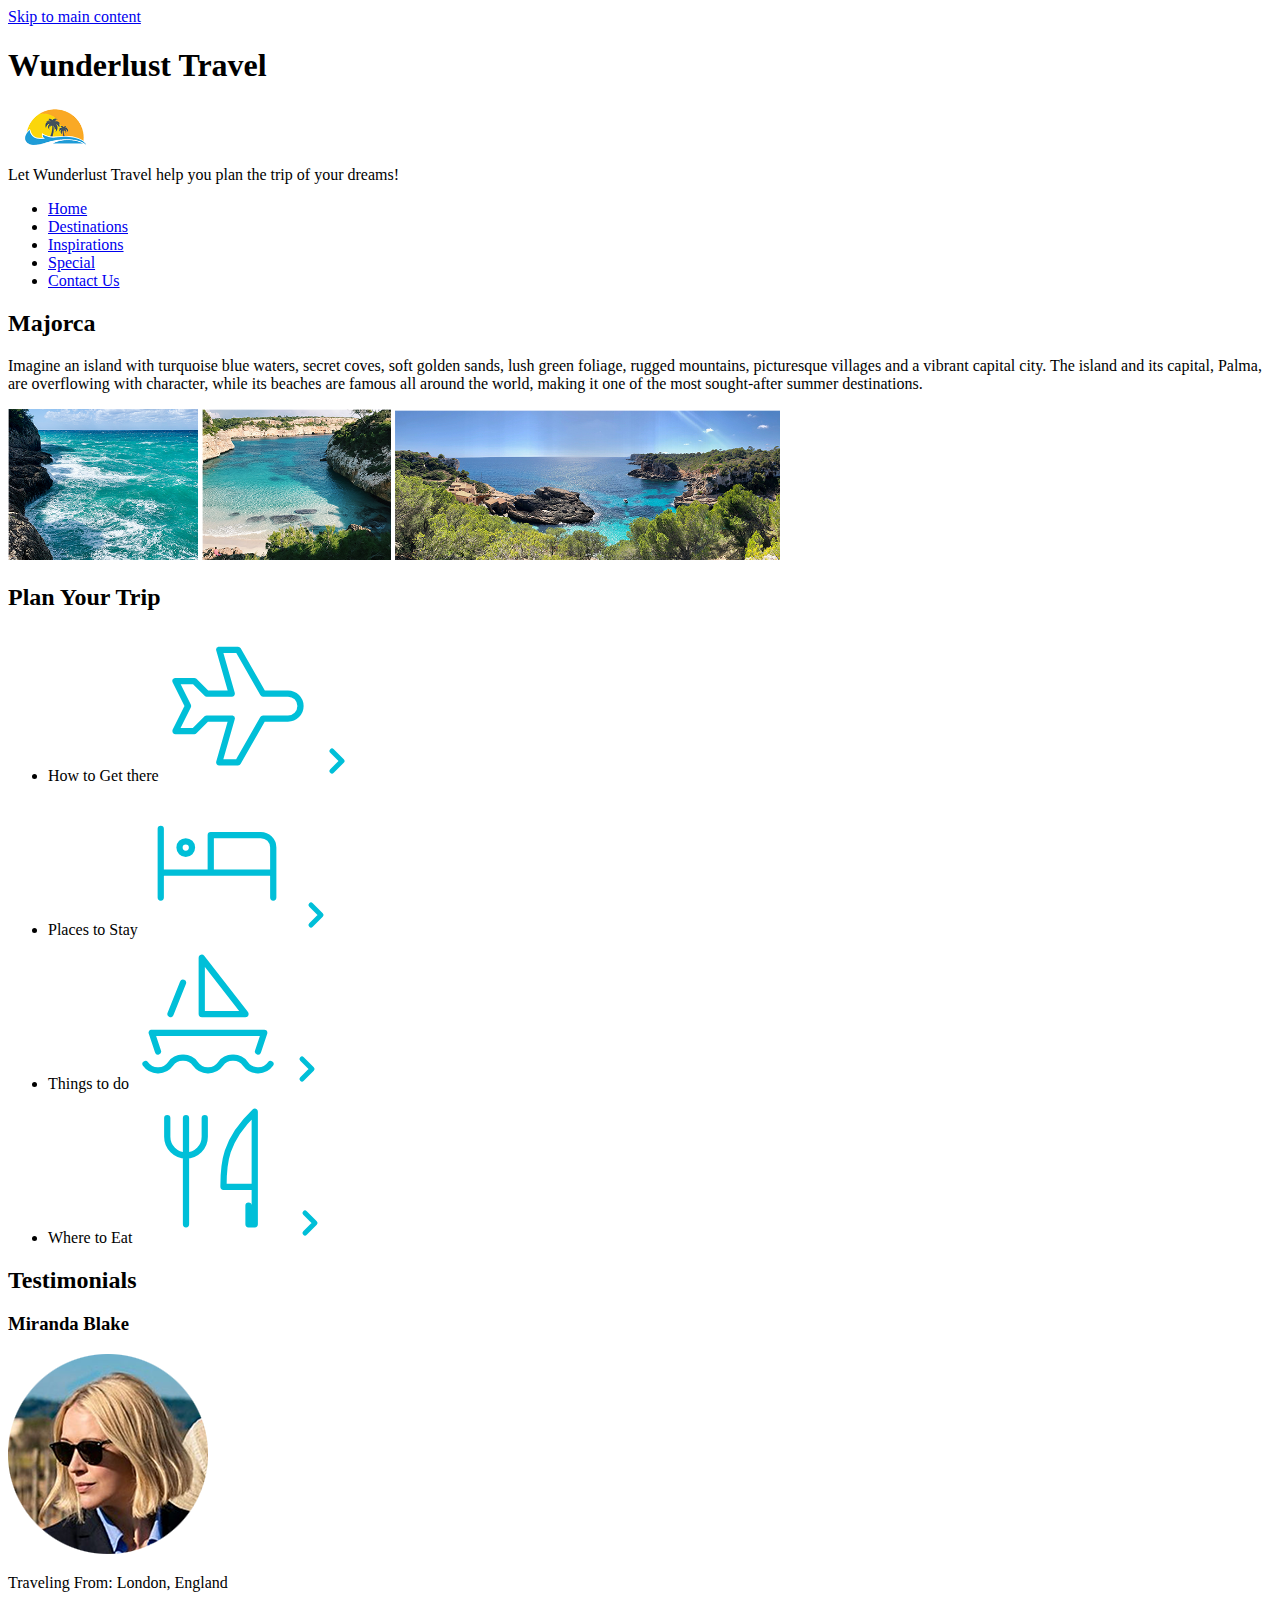
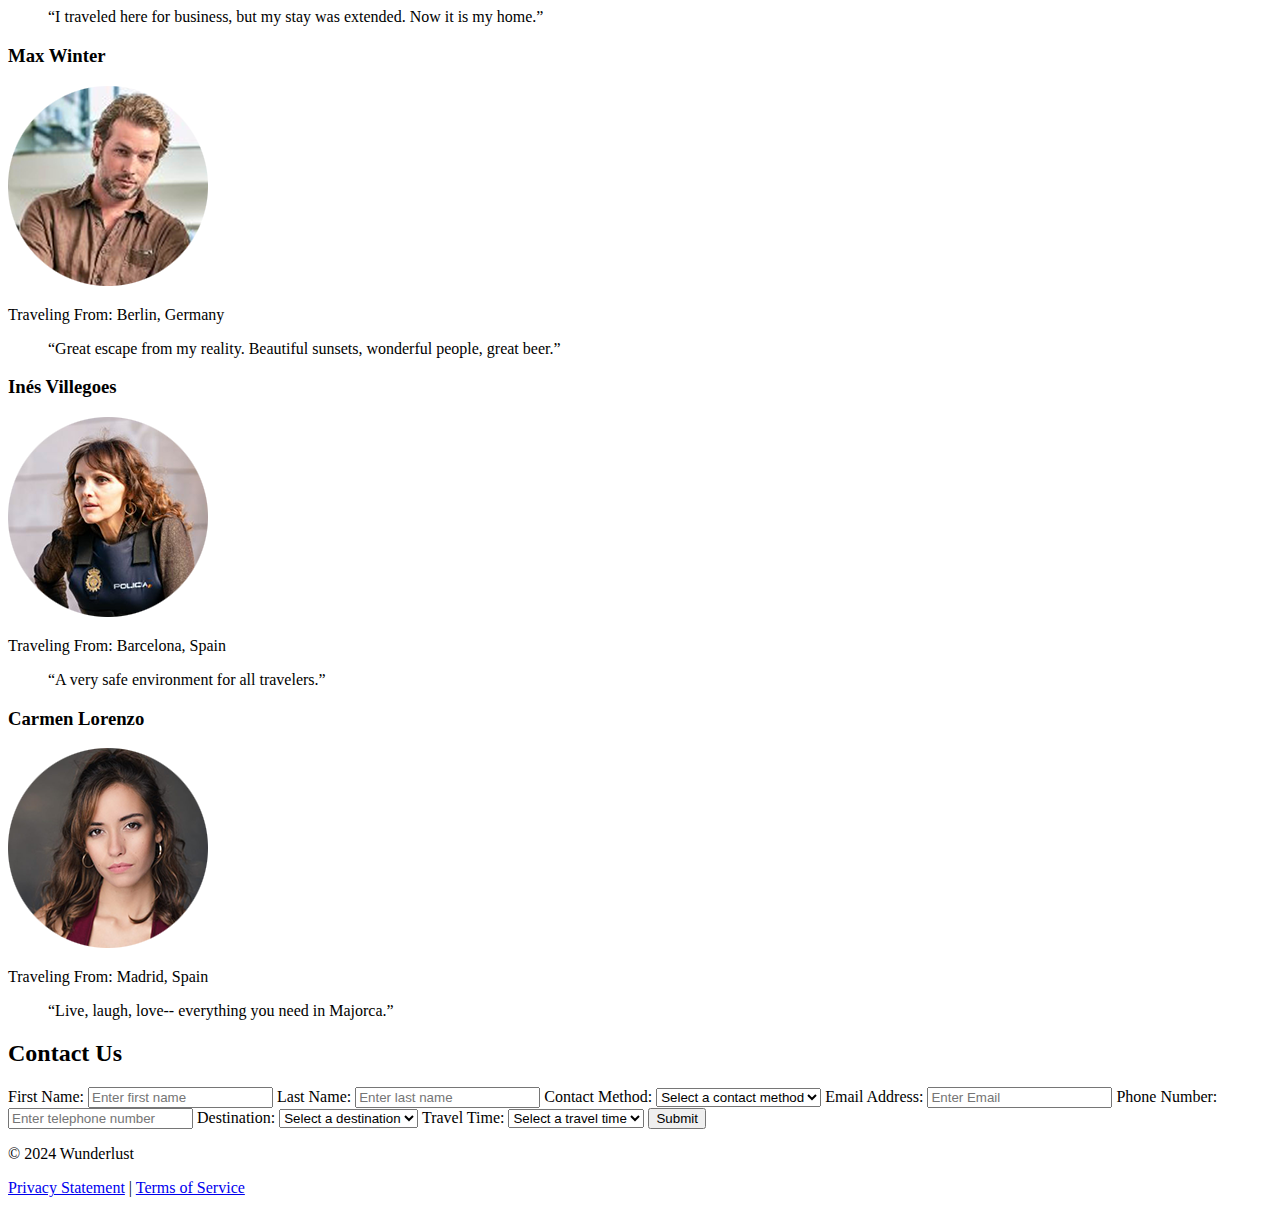
==== commit f3988ec2: "Update index.html" ====
--- a/index.html
+++ b/index.html
@@ -213,7 +213,7 @@
     </main>
 
     <footer>
-        <p>© 2021 Wunderlust</p>
+        <p>© 2024 Wunderlust</p>
         <p><a href="privacy.html">Privacy Statement</a> | <a href="terms.html">Terms of Service</a></p>
     </footer>
 </body>
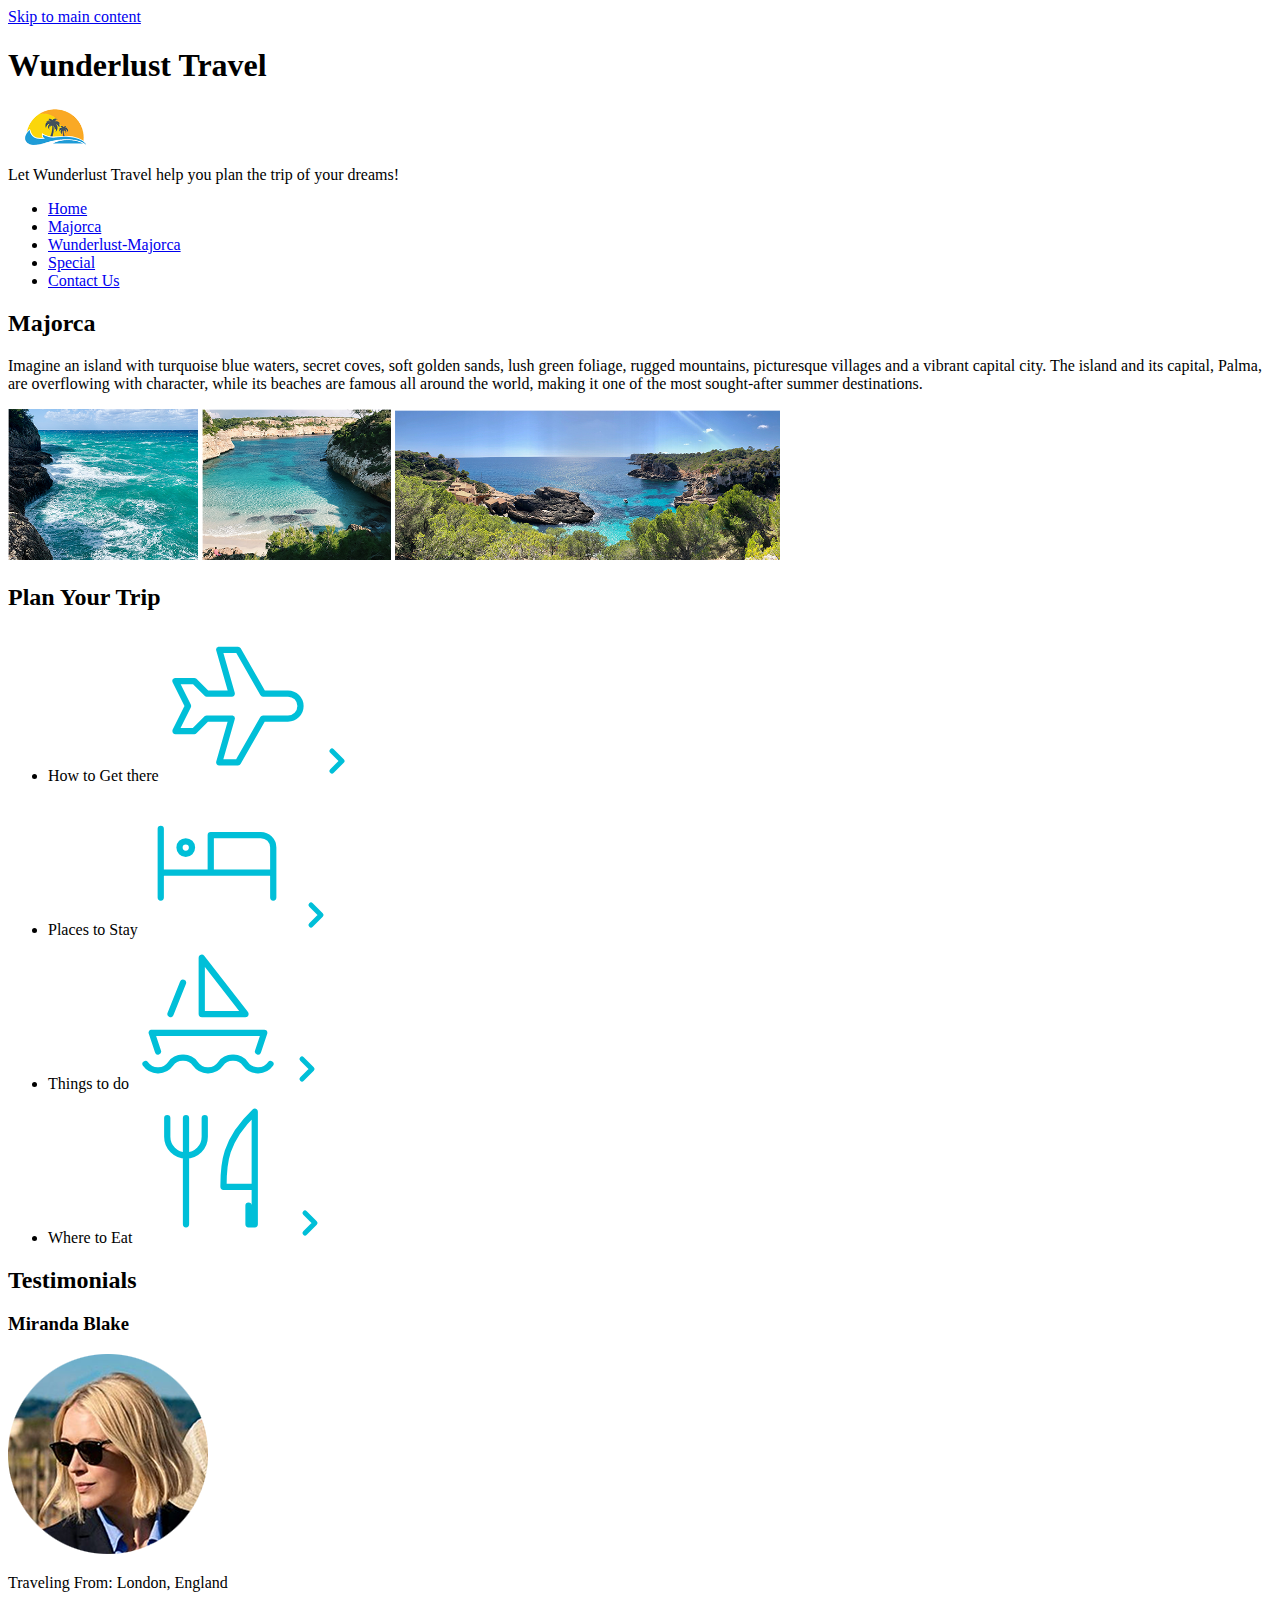
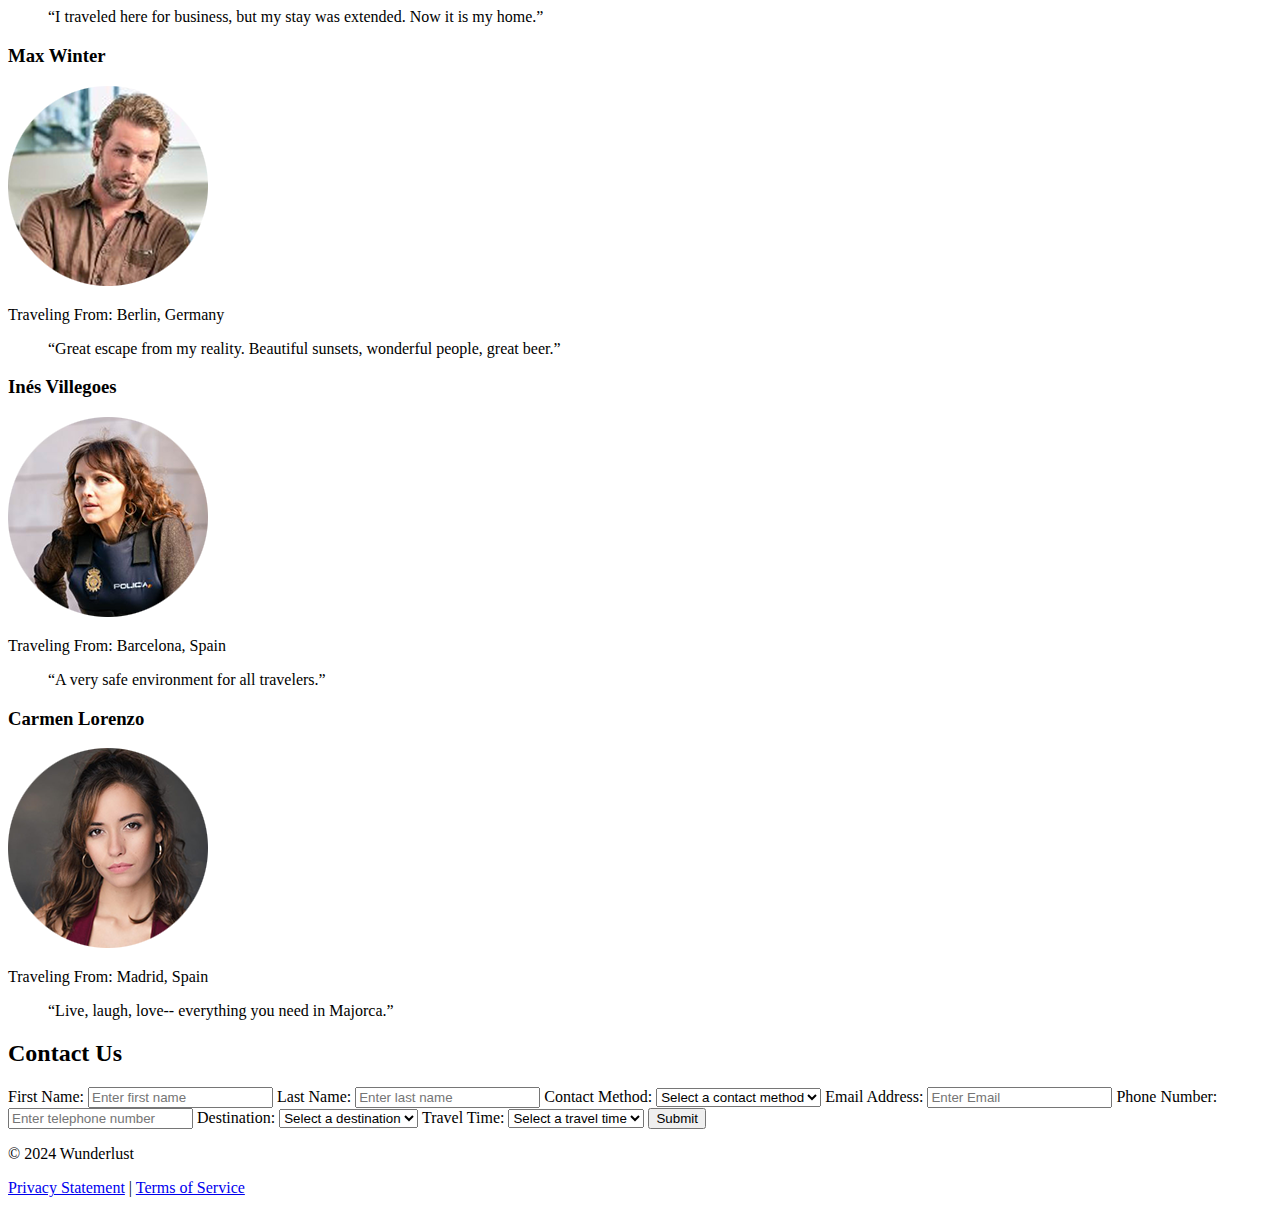
==== commit 3d00c9ba: "module 4 assignment" ====
--- a/index.html
+++ b/index.html
@@ -19,8 +19,8 @@
         <nav>
             <ul>
                 <li><a href="index.html">Home</a></li>
-                <li><a href="destinations.html">Destinations</a></li>
-                <li><a href="inspirations.html">Inspirations</a></li>
+                <li><a href="majorca.html">Majorca</a></li>
+                <li><a href="wunderlust-majorca.html">Wunderlust-Majorca</a></li>
                 <li><a href="special.html">Special</a></li>
                 <li><a href="contact.html">Contact Us</a></li>
             </ul>
